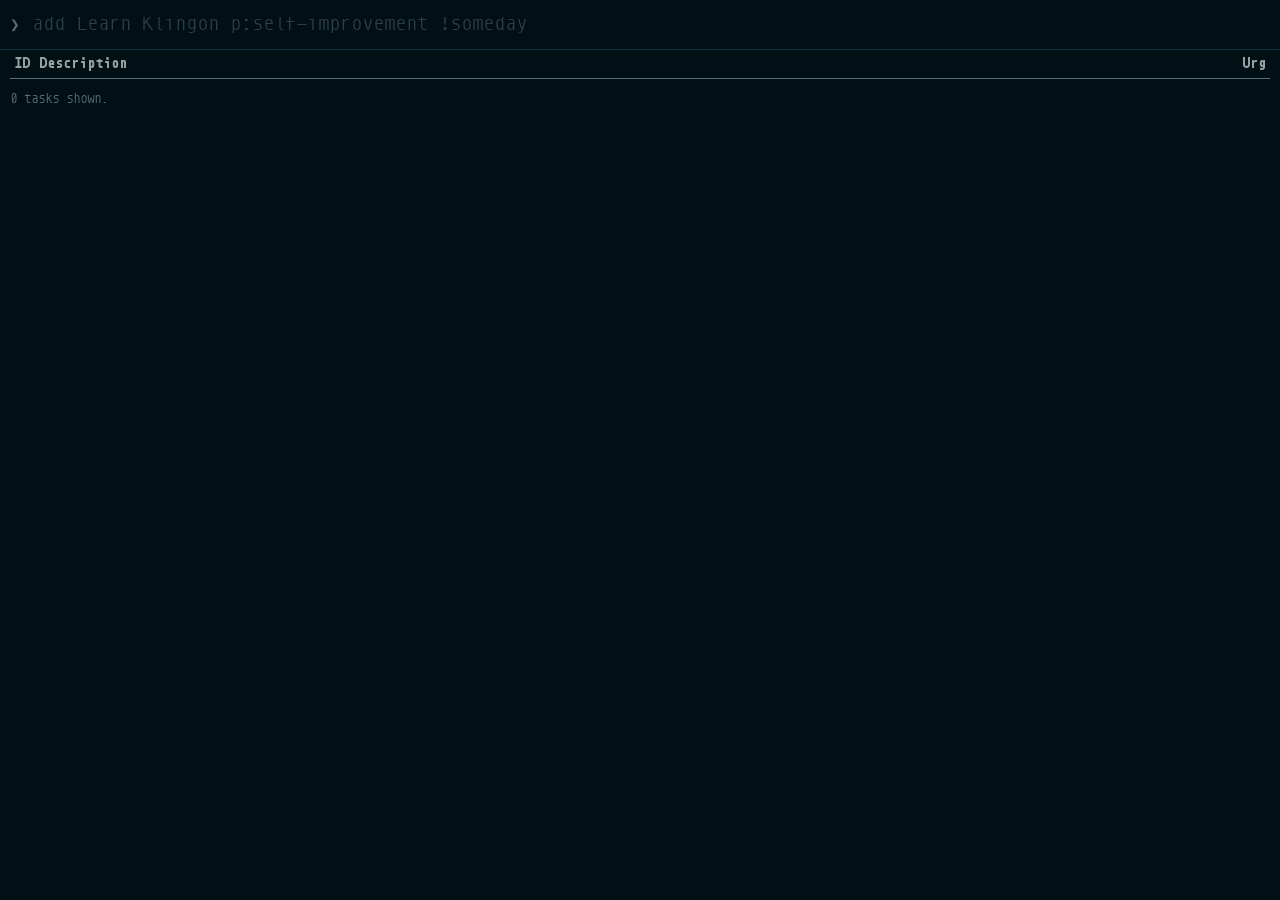
==== index.html @ 4c49f918 "Smooth prio colors, better cache hopefully" ====
<!doctype html>
<html lang="en">
  <head>
    <meta charset="UTF-8" />
    <meta
      name="viewport"
      content="width=device-width, initial-scale=1.0, maximum-scale=1.0, user-scalable=no"
    />
    <meta name="theme-color" content="#001015" />
    <title>Tasca</title>
    <link rel="stylesheet" href="src/css/style.css" />
    <link rel="stylesheet" href="fonts/iconoir/iconoir.css" />
    <link rel="manifest" href="manifest.json" />
    <link rel="icon" type="image/png" href="icon.png" />
  </head>
  <body>
    <input
      type="file"
      id="import-picker"
      style="display: none"
      accept=".json"
    />

    <div class="input-line">
      <span class="prompt">❯</span>
      <div class="input-stack">
        <div id="ghost-input" class="ghost"></div>
        <input
          type="text"
          id="cmd-input"
          autofocus
          autocomplete="off"
          autocapitalize="off"
          autocorrect="off"
          spellcheck="false"
          placeholder="add Buy Milk pro:Home !errand"
        />
      </div>
    </div>

    <div id="terminal-output"></div>

    <div id="update-banner" hidden>
      Update available — <a href="#" id="update-link">reload</a>
    </div>

    <!-- Main Entry Point -->
    <script type="module" src="src/js/app.js"></script>

    <script>
      if ("serviceWorker" in navigator) {
        window.addEventListener("load", () => {
          navigator.serviceWorker
            .register("./sw.js")
            .then((registration) => {
              // Listen for new service worker installing
              registration.addEventListener("updatefound", () => {
                const newWorker = registration.installing;
                if (!newWorker) return;

                newWorker.addEventListener("statechange", () => {
                  // New SW is active and there was a previous controller
                  if (
                    newWorker.state === "activated" &&
                    navigator.serviceWorker.controller
                  ) {
                    document.getElementById("update-banner").hidden = false;
                  }
                });
              });
            })
            .catch((err) => console.error("SW registration failed:", err));
        });

        // Reload when user clicks the update link
        document
          .getElementById("update-link")
          .addEventListener("click", (e) => {
            e.preventDefault();
            window.location.reload();
          });
      }
    </script>
  </body>
</html>
---- src/css/style.css ----
@font-face {
  font-family: "Monoid";
  src: url("../../fonts/monoid-regular.woff2") format("woff2");
  font-weight: normal;
  font-style: normal;
}

@font-face {
  font-family: "Monoid";
  src: url("../../fonts/monoid-bold.woff2") format("woff2");
  font-weight: bold;
  font-style: normal;
}

:root {
  /* Solarized Dark Palette */
  --base03: #001015;
  --base02: #073642;
  --base01: #586e75;
  --base00: #657b83;
  --base0: #839496;
  --base1: #93a1a1;
  --yellow: #b58900;
  --orange: #cb4b16;
  --red: #dc322f;
  --magenta: #d33682;
  --violet: #6c71c4;
  --blue: #268bd2;
  --cyan: #2aa198;
  --green: #859900;
}

* {
  box-sizing: border-box;
}

body {
  background-color: var(--base03);
  color: var(--base0);
  font-family: "Monoid", "Menlo", "Monaco", "Courier New", monospace;
  font-size: 14px;
  margin: 0;
  padding: 0;
  height: 100dvh;
  display: flex;
  flex-direction: column;
  overflow: hidden;
}

.input-line {
  /* position: fixed; removed to fix spacing issue */
  /* top: 0; left: 0; right: 0; */
  height: 50px;
  display: flex;
  align-items: center;
  background-color: var(--base03);
  border-bottom: 1px solid var(--base02);
  padding: 0 10px;
  z-index: 1000;
}

.prompt {
  color: var(--base01);
  margin-right: 12px;
  font-weight: bold;
  font-size: 16px;
  user-select: none;
  flex-shrink: 0;
}

.input-stack {
  position: relative;
  flex-grow: 1;
  display: flex;
  align-items: center;
  height: 24px;
}

input,
.ghost {
  font-family: "Monoid", "Menlo", "Monaco", "Courier New", monospace;
  font-size: 16px;
  border: none;
  outline: none;
  background: transparent;
  padding: 0;
  margin: 0;
  width: 100%;
  position: absolute;
  top: 0;
  left: 0;
  height: 24px;
  line-height: 24px;
  letter-spacing: normal;
}

input {
  color: var(--base1);
  z-index: 2;
}

input::placeholder {
  color: var(--base01);
  opacity: 0.5;
}

.ghost {
  color: var(--base01);
  z-index: 1;
  pointer-events: none;
  white-space: pre;
  opacity: 0.6;
}

#terminal-output {
  flex-grow: 1;
  overflow-y: auto;
  overflow-y: auto;
  padding: 0 10px 50px 10px;
  -webkit-overflow-scrolling: touch;
}

/* Custom scrollbar styling */
::-webkit-scrollbar {
  width: 8px;
  height: 8px;
}
::-webkit-scrollbar-track {
  background: var(--base02);
}
::-webkit-scrollbar-thumb {
  background: var(--base01);
  border-radius: 4px;
}
::-webkit-scrollbar-thumb:hover {
  background: var(--base00);
}
/* Firefox */
* {
  scrollbar-width: thin;
  scrollbar-color: var(--base01) var(--base02);
}

.table-wrapper {
  overflow-x: auto;
  margin-bottom: 15px;
}
table {
  border-collapse: collapse;
  width: 100%;
  text-align: left;
  min-width: 320px;
}
th {
  border-bottom: 1px solid var(--base01);
  color: var(--base1);
  padding: 8px 4px;
  font-size: 12px;
}
td {
  padding: 8px 4px;
  vertical-align: top;
  border-bottom: 1px solid #07364240;
}
td:first-child {
  border-left: 2px solid transparent;
}
tr.row-active td:first-child {
  border-left-color: var(--base1);
}
tr.row-active .row-desc {
  font-style: italic;
}

.row-id {
  color: var(--base01);
  font-weight: bold;
  width: 25px;
}
/* Project depth colors - cycle through solarized palette */
.row-proj-d0 {
  color: var(--yellow);
}
.row-proj-d1 {
  color: var(--orange);
}
.row-proj-d2 {
  color: var(--red);
}
.row-proj-d3 {
  color: var(--magenta);
}
.row-proj-d4 {
  color: var(--violet);
}
.row-proj-d5 {
  color: var(--blue);
}
.row-desc {
  word-break: break-word;
}
.row-urgency {
  color: var(--base01);
  text-align: right;
  font-size: 0.9em;
  width: 40px;
}

.msg-success {
  color: var(--base1);
}
.msg-error {
  color: var(--red);
}
.msg-info {
  color: var(--base01);
  font-style: italic;
}
.msg-help {
  color: var(--base01);
  font-size: 0.9em;
  margin-bottom: 15px;
  border-bottom: 1px dashed var(--base02);
  padding-bottom: 10px;
}
.msg-hl {
  color: var(--base1);
  font-weight: bold;
}
.msg-arg {
  color: var(--blue);
}

.tag-pill {
  background: var(--base02);
  color: var(--blue);
  padding: 1px 4px;
  border-radius: 3px;
  font-size: 0.85em;
  display: inline-block;
  margin-top: 2px;
}
.dep-pill {
  color: var(--orange);
  font-weight: bold;
  margin-right: 4px;
  font-size: 0.9em;
}
.blocked-pill {
  color: var(--base01);
  font-weight: bold;
  margin-right: 4px;
  font-size: 0.9em;
}
.date-pill {
  font-size: 0.85em;
  margin-right: 6px;
}
.date-far {
  color: var(--base01);
}
.date-soon {
  color: var(--yellow);
  font-weight: bold;
}
.date-urgent {
  color: var(--red);
  font-weight: bold;
}
.date-wait {
  color: var(--base01);
  opacity: 0.7;
}
.recur-icon {
  color: var(--violet);
  font-size: 0.9em;
  margin-right: 4px;
}
.anno-count {
  color: var(--green);
  font-size: 0.9em;
  margin-left: 4px;
}
.task-link {
  color: var(--cyan);
  text-decoration: none;
  margin-right: 4px;
}
.task-link:hover {
  color: var(--blue);
}
.task-info {
  padding: 10px 0;
  margin-bottom: 10px;
  user-select: text;
  -webkit-user-select: text;
}
.active-icon {
  color: var(--green);
  font-size: 0.8em;
}
.context-banner {
  background-color: var(--base02);
  color: var(--cyan);
  padding: 4px 8px;
  margin-bottom: 8px;
  border-left: 3px solid var(--cyan);
  font-size: 0.9em;
  position: sticky;
  top: 0;
  z-index: 10;
}

#update-banner {
  position: fixed;
  bottom: 0;
  left: 0;
  right: 0;
  background-color: var(--base02);
  color: var(--green);
  padding: 8px 12px;
  text-align: center;
  font-size: 0.9em;
  z-index: 1000;
}
#update-banner a {
  color: var(--cyan);
  text-decoration: underline;
}
#update-banner a:hover {
  color: var(--blue);
}
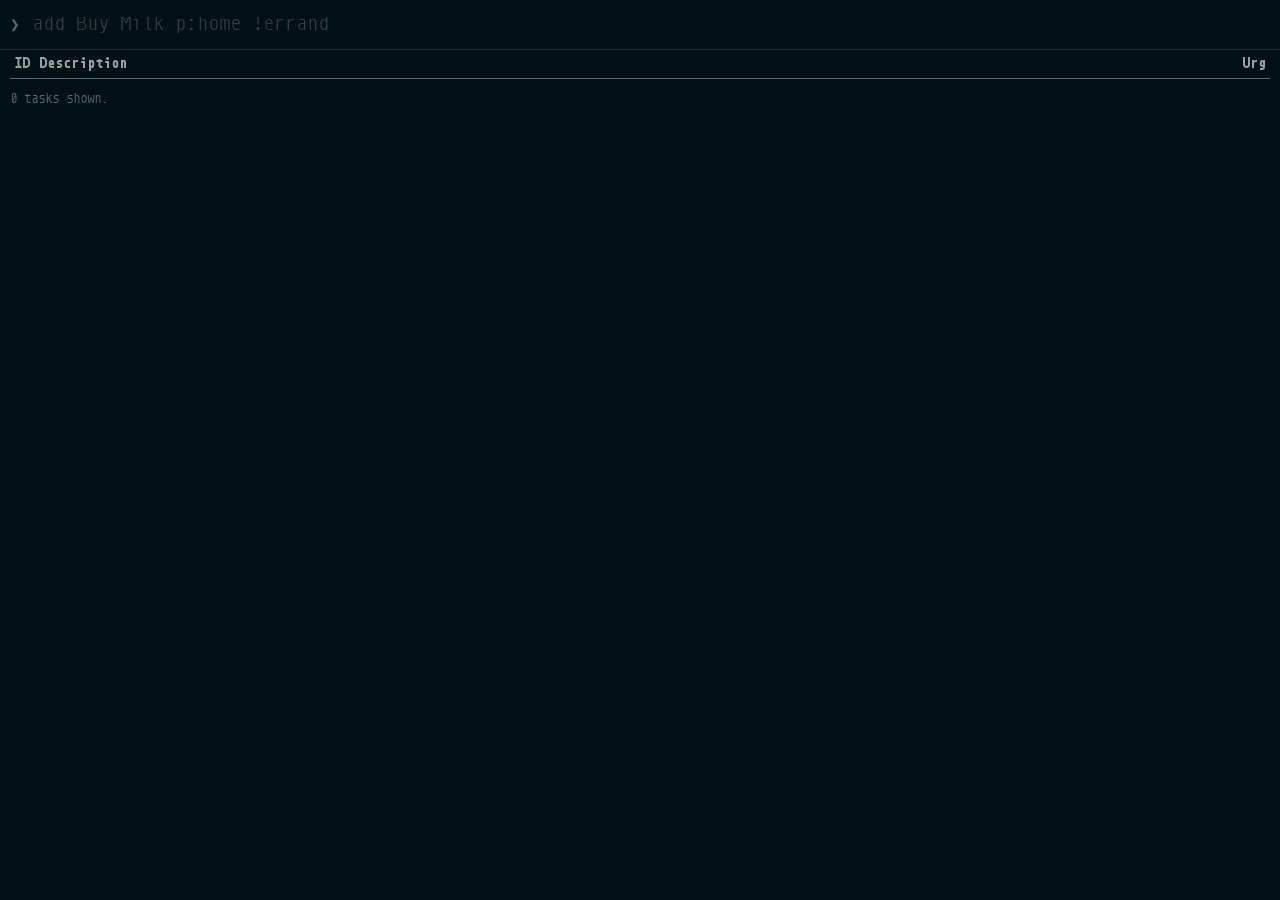
==== commit ad638c18: "Better icons" ====
--- a/index.html
+++ b/index.html
@@ -9,7 +9,7 @@
     <meta name="theme-color" content="#001015" />
     <title>Tasca</title>
     <link rel="stylesheet" href="src/css/style.css" />
-    <link rel="stylesheet" href="fonts/iconoir/iconoir.css" />
+    <link rel="stylesheet" href="fonts/phosphor/phosphor.css" />
     <link rel="manifest" href="manifest.json" />
     <link rel="icon" type="image/png" href="icon.png" />
   </head>
--- a/src/css/style.css
+++ b/src/css/style.css
@@ -10,6 +10,10 @@
   src: url("../../fonts/monoid-bold.woff2") format("woff2");
   font-weight: bold;
   font-style: normal;
+}
+
+.ph-light {
+  filter: brightness(1.2);
 }
 
 :root {
--- a/fonts/phosphor/phosphor.css
+++ b/fonts/phosphor/phosphor.css
@@ -0,0 +1,4624 @@
+@font-face {
+  font-family: "Phosphor-Light";
+  src:
+    url("./Phosphor-Light.woff2") format("woff2");
+  font-weight: normal;
+  font-style: normal;
+  font-display: block;
+}
+
+.ph-light {
+  /* use !important to prevent issues with browser extensions that change fonts */
+  font-family: "Phosphor-Light" !important;
+  speak: never;
+  font-style: normal;
+  font-weight: normal;
+  font-variant: normal;
+  text-transform: none;
+  line-height: 1;
+
+  /* Enable Ligatures ================ */
+  letter-spacing: 0;
+  -webkit-font-feature-settings: "liga";
+  -moz-font-feature-settings: "liga=1";
+  -moz-font-feature-settings: "liga";
+  -ms-font-feature-settings: "liga" 1;
+  font-feature-settings: "liga";
+  -webkit-font-variant-ligatures: discretionary-ligatures;
+  font-variant-ligatures: discretionary-ligatures;
+
+  /* Better Font Rendering =========== */
+  -webkit-font-smoothing: antialiased;
+  -moz-osx-font-smoothing: grayscale;
+}
+
+.ph-light.ph-acorn:before {
+  content: "\eb9a";
+}
+.ph-light.ph-address-book:before {
+  content: "\e6f8";
+}
+.ph-light.ph-address-book-tabs:before {
+  content: "\ee4e";
+}
+.ph-light.ph-air-traffic-control:before {
+  content: "\ecd8";
+}
+.ph-light.ph-airplane:before {
+  content: "\e002";
+}
+.ph-light.ph-airplane-in-flight:before {
+  content: "\e4fe";
+}
+.ph-light.ph-airplane-landing:before {
+  content: "\e502";
+}
+.ph-light.ph-airplane-takeoff:before {
+  content: "\e504";
+}
+.ph-light.ph-airplane-taxiing:before {
+  content: "\e500";
+}
+.ph-light.ph-airplane-tilt:before {
+  content: "\e5d6";
+}
+.ph-light.ph-airplay:before {
+  content: "\e004";
+}
+.ph-light.ph-alarm:before {
+  content: "\e006";
+}
+.ph-light.ph-alien:before {
+  content: "\e8a6";
+}
+.ph-light.ph-align-bottom:before {
+  content: "\e506";
+}
+.ph-light.ph-align-bottom-simple:before {
+  content: "\eb0c";
+}
+.ph-light.ph-align-center-horizontal:before {
+  content: "\e50a";
+}
+.ph-light.ph-align-center-horizontal-simple:before {
+  content: "\eb0e";
+}
+.ph-light.ph-align-center-vertical:before {
+  content: "\e50c";
+}
+.ph-light.ph-align-center-vertical-simple:before {
+  content: "\eb10";
+}
+.ph-light.ph-align-left:before {
+  content: "\e50e";
+}
+.ph-light.ph-align-left-simple:before {
+  content: "\eaee";
+}
+.ph-light.ph-align-right:before {
+  content: "\e510";
+}
+.ph-light.ph-align-right-simple:before {
+  content: "\eb12";
+}
+.ph-light.ph-align-top:before {
+  content: "\e512";
+}
+.ph-light.ph-align-top-simple:before {
+  content: "\eb14";
+}
+.ph-light.ph-amazon-logo:before {
+  content: "\e96c";
+}
+.ph-light.ph-ambulance:before {
+  content: "\e572";
+}
+.ph-light.ph-anchor:before {
+  content: "\e514";
+}
+.ph-light.ph-anchor-simple:before {
+  content: "\e5d8";
+}
+.ph-light.ph-android-logo:before {
+  content: "\e008";
+}
+.ph-light.ph-angle:before {
+  content: "\e7bc";
+}
+.ph-light.ph-angular-logo:before {
+  content: "\eb80";
+}
+.ph-light.ph-aperture:before {
+  content: "\e00a";
+}
+.ph-light.ph-app-store-logo:before {
+  content: "\e974";
+}
+.ph-light.ph-app-window:before {
+  content: "\e5da";
+}
+.ph-light.ph-apple-logo:before {
+  content: "\e516";
+}
+.ph-light.ph-apple-podcasts-logo:before {
+  content: "\eb96";
+}
+.ph-light.ph-approximate-equals:before {
+  content: "\edaa";
+}
+.ph-light.ph-archive:before {
+  content: "\e00c";
+}
+.ph-light.ph-armchair:before {
+  content: "\e012";
+}
+.ph-light.ph-arrow-arc-left:before {
+  content: "\e014";
+}
+.ph-light.ph-arrow-arc-right:before {
+  content: "\e016";
+}
+.ph-light.ph-arrow-bend-double-up-left:before {
+  content: "\e03a";
+}
+.ph-light.ph-arrow-bend-double-up-right:before {
+  content: "\e03c";
+}
+.ph-light.ph-arrow-bend-down-left:before {
+  content: "\e018";
+}
+.ph-light.ph-arrow-bend-down-right:before {
+  content: "\e01a";
+}
+.ph-light.ph-arrow-bend-left-down:before {
+  content: "\e01c";
+}
+.ph-light.ph-arrow-bend-left-up:before {
+  content: "\e01e";
+}
+.ph-light.ph-arrow-bend-right-down:before {
+  content: "\e020";
+}
+.ph-light.ph-arrow-bend-right-up:before {
+  content: "\e022";
+}
+.ph-light.ph-arrow-bend-up-left:before {
+  content: "\e024";
+}
+.ph-light.ph-arrow-bend-up-right:before {
+  content: "\e026";
+}
+.ph-light.ph-arrow-circle-down:before {
+  content: "\e028";
+}
+.ph-light.ph-arrow-circle-down-left:before {
+  content: "\e02a";
+}
+.ph-light.ph-arrow-circle-down-right:before {
+  content: "\e02c";
+}
+.ph-light.ph-arrow-circle-left:before {
+  content: "\e05a";
+}
+.ph-light.ph-arrow-circle-right:before {
+  content: "\e02e";
+}
+.ph-light.ph-arrow-circle-up:before {
+  content: "\e030";
+}
+.ph-light.ph-arrow-circle-up-left:before {
+  content: "\e032";
+}
+.ph-light.ph-arrow-circle-up-right:before {
+  content: "\e034";
+}
+.ph-light.ph-arrow-clockwise:before {
+  content: "\e036";
+}
+.ph-light.ph-arrow-counter-clockwise:before {
+  content: "\e038";
+}
+.ph-light.ph-arrow-down:before {
+  content: "\e03e";
+}
+.ph-light.ph-arrow-down-left:before {
+  content: "\e040";
+}
+.ph-light.ph-arrow-down-right:before {
+  content: "\e042";
+}
+.ph-light.ph-arrow-elbow-down-left:before {
+  content: "\e044";
+}
+.ph-light.ph-arrow-elbow-down-right:before {
+  content: "\e046";
+}
+.ph-light.ph-arrow-elbow-left:before {
+  content: "\e048";
+}
+.ph-light.ph-arrow-elbow-left-down:before {
+  content: "\e04a";
+}
+.ph-light.ph-arrow-elbow-left-up:before {
+  content: "\e04c";
+}
+.ph-light.ph-arrow-elbow-right:before {
+  content: "\e04e";
+}
+.ph-light.ph-arrow-elbow-right-down:before {
+  content: "\e050";
+}
+.ph-light.ph-arrow-elbow-right-up:before {
+  content: "\e052";
+}
+.ph-light.ph-arrow-elbow-up-left:before {
+  content: "\e054";
+}
+.ph-light.ph-arrow-elbow-up-right:before {
+  content: "\e056";
+}
+.ph-light.ph-arrow-fat-down:before {
+  content: "\e518";
+}
+.ph-light.ph-arrow-fat-left:before {
+  content: "\e51a";
+}
+.ph-light.ph-arrow-fat-line-down:before {
+  content: "\e51c";
+}
+.ph-light.ph-arrow-fat-line-left:before {
+  content: "\e51e";
+}
+.ph-light.ph-arrow-fat-line-right:before {
+  content: "\e520";
+}
+.ph-light.ph-arrow-fat-line-up:before {
+  content: "\e522";
+}
+.ph-light.ph-arrow-fat-lines-down:before {
+  content: "\e524";
+}
+.ph-light.ph-arrow-fat-lines-left:before {
+  content: "\e526";
+}
+.ph-light.ph-arrow-fat-lines-right:before {
+  content: "\e528";
+}
+.ph-light.ph-arrow-fat-lines-up:before {
+  content: "\e52a";
+}
+.ph-light.ph-arrow-fat-right:before {
+  content: "\e52c";
+}
+.ph-light.ph-arrow-fat-up:before {
+  content: "\e52e";
+}
+.ph-light.ph-arrow-left:before {
+  content: "\e058";
+}
+.ph-light.ph-arrow-line-down:before {
+  content: "\e05c";
+}
+.ph-light.ph-arrow-line-down-left:before {
+  content: "\e05e";
+}
+.ph-light.ph-arrow-line-down-right:before {
+  content: "\e060";
+}
+.ph-light.ph-arrow-line-left:before {
+  content: "\e062";
+}
+.ph-light.ph-arrow-line-right:before {
+  content: "\e064";
+}
+.ph-light.ph-arrow-line-up:before {
+  content: "\e066";
+}
+.ph-light.ph-arrow-line-up-left:before {
+  content: "\e068";
+}
+.ph-light.ph-arrow-line-up-right:before {
+  content: "\e06a";
+}
+.ph-light.ph-arrow-right:before {
+  content: "\e06c";
+}
+.ph-light.ph-arrow-square-down:before {
+  content: "\e06e";
+}
+.ph-light.ph-arrow-square-down-left:before {
+  content: "\e070";
+}
+.ph-light.ph-arrow-square-down-right:before {
+  content: "\e072";
+}
+.ph-light.ph-arrow-square-in:before {
+  content: "\e5dc";
+}
+.ph-light.ph-arrow-square-left:before {
+  content: "\e074";
+}
+.ph-light.ph-arrow-square-out:before {
+  content: "\e5de";
+}
+.ph-light.ph-arrow-square-right:before {
+  content: "\e076";
+}
+.ph-light.ph-arrow-square-up:before {
+  content: "\e078";
+}
+.ph-light.ph-arrow-square-up-left:before {
+  content: "\e07a";
+}
+.ph-light.ph-arrow-square-up-right:before {
+  content: "\e07c";
+}
+.ph-light.ph-arrow-u-down-left:before {
+  content: "\e07e";
+}
+.ph-light.ph-arrow-u-down-right:before {
+  content: "\e080";
+}
+.ph-light.ph-arrow-u-left-down:before {
+  content: "\e082";
+}
+.ph-light.ph-arrow-u-left-up:before {
+  content: "\e084";
+}
+.ph-light.ph-arrow-u-right-down:before {
+  content: "\e086";
+}
+.ph-light.ph-arrow-u-right-up:before {
+  content: "\e088";
+}
+.ph-light.ph-arrow-u-up-left:before {
+  content: "\e08a";
+}
+.ph-light.ph-arrow-u-up-right:before {
+  content: "\e08c";
+}
+.ph-light.ph-arrow-up:before {
+  content: "\e08e";
+}
+.ph-light.ph-arrow-up-left:before {
+  content: "\e090";
+}
+.ph-light.ph-arrow-up-right:before {
+  content: "\e092";
+}
+.ph-light.ph-arrows-clockwise:before {
+  content: "\e094";
+}
+.ph-light.ph-arrows-counter-clockwise:before {
+  content: "\e096";
+}
+.ph-light.ph-arrows-down-up:before {
+  content: "\e098";
+}
+.ph-light.ph-arrows-horizontal:before {
+  content: "\eb06";
+}
+.ph-light.ph-arrows-in:before {
+  content: "\e09a";
+}
+.ph-light.ph-arrows-in-cardinal:before {
+  content: "\e09c";
+}
+.ph-light.ph-arrows-in-line-horizontal:before {
+  content: "\e530";
+}
+.ph-light.ph-arrows-in-line-vertical:before {
+  content: "\e532";
+}
+.ph-light.ph-arrows-in-simple:before {
+  content: "\e09e";
+}
+.ph-light.ph-arrows-left-right:before {
+  content: "\e0a0";
+}
+.ph-light.ph-arrows-merge:before {
+  content: "\ed3e";
+}
+.ph-light.ph-arrows-out:before {
+  content: "\e0a2";
+}
+.ph-light.ph-arrows-out-cardinal:before {
+  content: "\e0a4";
+}
+.ph-light.ph-arrows-out-line-horizontal:before {
+  content: "\e534";
+}
+.ph-light.ph-arrows-out-line-vertical:before {
+  content: "\e536";
+}
+.ph-light.ph-arrows-out-simple:before {
+  content: "\e0a6";
+}
+.ph-light.ph-arrows-split:before {
+  content: "\ed3c";
+}
+.ph-light.ph-arrows-vertical:before {
+  content: "\eb04";
+}
+.ph-light.ph-article:before {
+  content: "\e0a8";
+}
+.ph-light.ph-article-medium:before {
+  content: "\e5e0";
+}
+.ph-light.ph-article-ny-times:before {
+  content: "\e5e2";
+}
+.ph-light.ph-asclepius:before {
+  content: "\ee34";
+}
+.ph-light.ph-caduceus:before {
+  content: "\ee34";
+}
+.ph-light.ph-asterisk:before {
+  content: "\e0aa";
+}
+.ph-light.ph-asterisk-simple:before {
+  content: "\e832";
+}
+.ph-light.ph-at:before {
+  content: "\e0ac";
+}
+.ph-light.ph-atom:before {
+  content: "\e5e4";
+}
+.ph-light.ph-avocado:before {
+  content: "\ee04";
+}
+.ph-light.ph-axe:before {
+  content: "\e9fc";
+}
+.ph-light.ph-baby:before {
+  content: "\e774";
+}
+.ph-light.ph-baby-carriage:before {
+  content: "\e818";
+}
+.ph-light.ph-backpack:before {
+  content: "\e922";
+}
+.ph-light.ph-backspace:before {
+  content: "\e0ae";
+}
+.ph-light.ph-bag:before {
+  content: "\e0b0";
+}
+.ph-light.ph-bag-simple:before {
+  content: "\e5e6";
+}
+.ph-light.ph-balloon:before {
+  content: "\e76c";
+}
+.ph-light.ph-bandaids:before {
+  content: "\e0b2";
+}
+.ph-light.ph-bank:before {
+  content: "\e0b4";
+}
+.ph-light.ph-barbell:before {
+  content: "\e0b6";
+}
+.ph-light.ph-barcode:before {
+  content: "\e0b8";
+}
+.ph-light.ph-barn:before {
+  content: "\ec72";
+}
+.ph-light.ph-barricade:before {
+  content: "\e948";
+}
+.ph-light.ph-baseball:before {
+  content: "\e71a";
+}
+.ph-light.ph-baseball-cap:before {
+  content: "\ea28";
+}
+.ph-light.ph-baseball-helmet:before {
+  content: "\ee4a";
+}
+.ph-light.ph-basket:before {
+  content: "\e964";
+}
+.ph-light.ph-basketball:before {
+  content: "\e724";
+}
+.ph-light.ph-bathtub:before {
+  content: "\e81e";
+}
+.ph-light.ph-battery-charging:before {
+  content: "\e0ba";
+}
+.ph-light.ph-battery-charging-vertical:before {
+  content: "\e0bc";
+}
+.ph-light.ph-battery-empty:before {
+  content: "\e0be";
+}
+.ph-light.ph-battery-full:before {
+  content: "\e0c0";
+}
+.ph-light.ph-battery-high:before {
+  content: "\e0c2";
+}
+.ph-light.ph-battery-low:before {
+  content: "\e0c4";
+}
+.ph-light.ph-battery-medium:before {
+  content: "\e0c6";
+}
+.ph-light.ph-battery-plus:before {
+  content: "\e808";
+}
+.ph-light.ph-battery-plus-vertical:before {
+  content: "\ec50";
+}
+.ph-light.ph-battery-vertical-empty:before {
+  content: "\e7c6";
+}
+.ph-light.ph-battery-vertical-full:before {
+  content: "\e7c4";
+}
+.ph-light.ph-battery-vertical-high:before {
+  content: "\e7c2";
+}
+.ph-light.ph-battery-vertical-low:before {
+  content: "\e7be";
+}
+.ph-light.ph-battery-vertical-medium:before {
+  content: "\e7c0";
+}
+.ph-light.ph-battery-warning:before {
+  content: "\e0c8";
+}
+.ph-light.ph-battery-warning-vertical:before {
+  content: "\e0ca";
+}
+.ph-light.ph-beach-ball:before {
+  content: "\ed24";
+}
+.ph-light.ph-beanie:before {
+  content: "\ea2a";
+}
+.ph-light.ph-bed:before {
+  content: "\e0cc";
+}
+.ph-light.ph-beer-bottle:before {
+  content: "\e7b0";
+}
+.ph-light.ph-beer-stein:before {
+  content: "\eb62";
+}
+.ph-light.ph-behance-logo:before {
+  content: "\e7f4";
+}
+.ph-light.ph-bell:before {
+  content: "\e0ce";
+}
+.ph-light.ph-bell-ringing:before {
+  content: "\e5e8";
+}
+.ph-light.ph-bell-simple:before {
+  content: "\e0d0";
+}
+.ph-light.ph-bell-simple-ringing:before {
+  content: "\e5ea";
+}
+.ph-light.ph-bell-simple-slash:before {
+  content: "\e0d2";
+}
+.ph-light.ph-bell-simple-z:before {
+  content: "\e5ec";
+}
+.ph-light.ph-bell-slash:before {
+  content: "\e0d4";
+}
+.ph-light.ph-bell-z:before {
+  content: "\e5ee";
+}
+.ph-light.ph-belt:before {
+  content: "\ea2c";
+}
+.ph-light.ph-bezier-curve:before {
+  content: "\eb00";
+}
+.ph-light.ph-bicycle:before {
+  content: "\e0d6";
+}
+.ph-light.ph-binary:before {
+  content: "\ee60";
+}
+.ph-light.ph-binoculars:before {
+  content: "\ea64";
+}
+.ph-light.ph-biohazard:before {
+  content: "\e9e0";
+}
+.ph-light.ph-bird:before {
+  content: "\e72c";
+}
+.ph-light.ph-blueprint:before {
+  content: "\eda0";
+}
+.ph-light.ph-bluetooth:before {
+  content: "\e0da";
+}
+.ph-light.ph-bluetooth-connected:before {
+  content: "\e0dc";
+}
+.ph-light.ph-bluetooth-slash:before {
+  content: "\e0de";
+}
+.ph-light.ph-bluetooth-x:before {
+  content: "\e0e0";
+}
+.ph-light.ph-boat:before {
+  content: "\e786";
+}
+.ph-light.ph-bomb:before {
+  content: "\ee0a";
+}
+.ph-light.ph-bone:before {
+  content: "\e7f2";
+}
+.ph-light.ph-book:before {
+  content: "\e0e2";
+}
+.ph-light.ph-book-bookmark:before {
+  content: "\e0e4";
+}
+.ph-light.ph-book-open:before {
+  content: "\e0e6";
+}
+.ph-light.ph-book-open-text:before {
+  content: "\e8f2";
+}
+.ph-light.ph-book-open-user:before {
+  content: "\ede0";
+}
+.ph-light.ph-bookmark:before {
+  content: "\e0e8";
+}
+.ph-light.ph-bookmark-simple:before {
+  content: "\e0ea";
+}
+.ph-light.ph-bookmarks:before {
+  content: "\e0ec";
+}
+.ph-light.ph-bookmarks-simple:before {
+  content: "\e5f0";
+}
+.ph-light.ph-books:before {
+  content: "\e758";
+}
+.ph-light.ph-boot:before {
+  content: "\ecca";
+}
+.ph-light.ph-boules:before {
+  content: "\e722";
+}
+.ph-light.ph-bounding-box:before {
+  content: "\e6ce";
+}
+.ph-light.ph-bowl-food:before {
+  content: "\eaa4";
+}
+.ph-light.ph-bowl-steam:before {
+  content: "\e8e4";
+}
+.ph-light.ph-bowling-ball:before {
+  content: "\ea34";
+}
+.ph-light.ph-box-arrow-down:before {
+  content: "\e00e";
+}
+.ph-light.ph-archive-box:before {
+  content: "\e00e";
+}
+.ph-light.ph-box-arrow-up:before {
+  content: "\ee54";
+}
+.ph-light.ph-boxing-glove:before {
+  content: "\ea36";
+}
+.ph-light.ph-brackets-angle:before {
+  content: "\e862";
+}
+.ph-light.ph-brackets-curly:before {
+  content: "\e860";
+}
+.ph-light.ph-brackets-round:before {
+  content: "\e864";
+}
+.ph-light.ph-brackets-square:before {
+  content: "\e85e";
+}
+.ph-light.ph-brain:before {
+  content: "\e74e";
+}
+.ph-light.ph-brandy:before {
+  content: "\e6b4";
+}
+.ph-light.ph-bread:before {
+  content: "\e81c";
+}
+.ph-light.ph-bridge:before {
+  content: "\ea68";
+}
+.ph-light.ph-briefcase:before {
+  content: "\e0ee";
+}
+.ph-light.ph-briefcase-metal:before {
+  content: "\e5f2";
+}
+.ph-light.ph-broadcast:before {
+  content: "\e0f2";
+}
+.ph-light.ph-broom:before {
+  content: "\ec54";
+}
+.ph-light.ph-browser:before {
+  content: "\e0f4";
+}
+.ph-light.ph-browsers:before {
+  content: "\e0f6";
+}
+.ph-light.ph-bug:before {
+  content: "\e5f4";
+}
+.ph-light.ph-bug-beetle:before {
+  content: "\e5f6";
+}
+.ph-light.ph-bug-droid:before {
+  content: "\e5f8";
+}
+.ph-light.ph-building:before {
+  content: "\e100";
+}
+.ph-light.ph-building-apartment:before {
+  content: "\e0fe";
+}
+.ph-light.ph-building-office:before {
+  content: "\e0ff";
+}
+.ph-light.ph-buildings:before {
+  content: "\e102";
+}
+.ph-light.ph-bulldozer:before {
+  content: "\ec6c";
+}
+.ph-light.ph-bus:before {
+  content: "\e106";
+}
+.ph-light.ph-butterfly:before {
+  content: "\ea6e";
+}
+.ph-light.ph-cable-car:before {
+  content: "\e49c";
+}
+.ph-light.ph-cactus:before {
+  content: "\e918";
+}
+.ph-light.ph-cake:before {
+  content: "\e780";
+}
+.ph-light.ph-calculator:before {
+  content: "\e538";
+}
+.ph-light.ph-calendar:before {
+  content: "\e108";
+}
+.ph-light.ph-calendar-blank:before {
+  content: "\e10a";
+}
+.ph-light.ph-calendar-check:before {
+  content: "\e712";
+}
+.ph-light.ph-calendar-dot:before {
+  content: "\e7b2";
+}
+.ph-light.ph-calendar-dots:before {
+  content: "\e7b4";
+}
+.ph-light.ph-calendar-heart:before {
+  content: "\e8b0";
+}
+.ph-light.ph-calendar-minus:before {
+  content: "\ea14";
+}
+.ph-light.ph-calendar-plus:before {
+  content: "\e714";
+}
+.ph-light.ph-calendar-slash:before {
+  content: "\ea12";
+}
+.ph-light.ph-calendar-star:before {
+  content: "\e8b2";
+}
+.ph-light.ph-calendar-x:before {
+  content: "\e10c";
+}
+.ph-light.ph-call-bell:before {
+  content: "\e7de";
+}
+.ph-light.ph-camera:before {
+  content: "\e10e";
+}
+.ph-light.ph-camera-plus:before {
+  content: "\ec58";
+}
+.ph-light.ph-camera-rotate:before {
+  content: "\e7a4";
+}
+.ph-light.ph-camera-slash:before {
+  content: "\e110";
+}
+.ph-light.ph-campfire:before {
+  content: "\e9d8";
+}
+.ph-light.ph-car:before {
+  content: "\e112";
+}
+.ph-light.ph-car-battery:before {
+  content: "\ee30";
+}
+.ph-light.ph-car-profile:before {
+  content: "\e8cc";
+}
+.ph-light.ph-car-simple:before {
+  content: "\e114";
+}
+.ph-light.ph-cardholder:before {
+  content: "\e5fa";
+}
+.ph-light.ph-cards:before {
+  content: "\e0f8";
+}
+.ph-light.ph-cards-three:before {
+  content: "\ee50";
+}
+.ph-light.ph-caret-circle-double-down:before {
+  content: "\e116";
+}
+.ph-light.ph-caret-circle-double-left:before {
+  content: "\e118";
+}
+.ph-light.ph-caret-circle-double-right:before {
+  content: "\e11a";
+}
+.ph-light.ph-caret-circle-double-up:before {
+  content: "\e11c";
+}
+.ph-light.ph-caret-circle-down:before {
+  content: "\e11e";
+}
+.ph-light.ph-caret-circle-left:before {
+  content: "\e120";
+}
+.ph-light.ph-caret-circle-right:before {
+  content: "\e122";
+}
+.ph-light.ph-caret-circle-up:before {
+  content: "\e124";
+}
+.ph-light.ph-caret-circle-up-down:before {
+  content: "\e13e";
+}
+.ph-light.ph-caret-double-down:before {
+  content: "\e126";
+}
+.ph-light.ph-caret-double-left:before {
+  content: "\e128";
+}
+.ph-light.ph-caret-double-right:before {
+  content: "\e12a";
+}
+.ph-light.ph-caret-double-up:before {
+  content: "\e12c";
+}
+.ph-light.ph-caret-down:before {
+  content: "\e136";
+}
+.ph-light.ph-caret-left:before {
+  content: "\e138";
+}
+.ph-light.ph-caret-line-down:before {
+  content: "\e134";
+}
+.ph-light.ph-caret-line-left:before {
+  content: "\e132";
+}
+.ph-light.ph-caret-line-right:before {
+  content: "\e130";
+}
+.ph-light.ph-caret-line-up:before {
+  content: "\e12e";
+}
+.ph-light.ph-caret-right:before {
+  content: "\e13a";
+}
+.ph-light.ph-caret-up:before {
+  content: "\e13c";
+}
+.ph-light.ph-caret-up-down:before {
+  content: "\e140";
+}
+.ph-light.ph-carrot:before {
+  content: "\ed38";
+}
+.ph-light.ph-cash-register:before {
+  content: "\ed80";
+}
+.ph-light.ph-cassette-tape:before {
+  content: "\ed2e";
+}
+.ph-light.ph-castle-turret:before {
+  content: "\e9d0";
+}
+.ph-light.ph-cat:before {
+  content: "\e748";
+}
+.ph-light.ph-cell-signal-full:before {
+  content: "\e142";
+}
+.ph-light.ph-cell-signal-high:before {
+  content: "\e144";
+}
+.ph-light.ph-cell-signal-low:before {
+  content: "\e146";
+}
+.ph-light.ph-cell-signal-medium:before {
+  content: "\e148";
+}
+.ph-light.ph-cell-signal-none:before {
+  content: "\e14a";
+}
+.ph-light.ph-cell-signal-slash:before {
+  content: "\e14c";
+}
+.ph-light.ph-cell-signal-x:before {
+  content: "\e14e";
+}
+.ph-light.ph-cell-tower:before {
+  content: "\ebaa";
+}
+.ph-light.ph-certificate:before {
+  content: "\e766";
+}
+.ph-light.ph-chair:before {
+  content: "\e950";
+}
+.ph-light.ph-chalkboard:before {
+  content: "\e5fc";
+}
+.ph-light.ph-chalkboard-simple:before {
+  content: "\e5fe";
+}
+.ph-light.ph-chalkboard-teacher:before {
+  content: "\e600";
+}
+.ph-light.ph-champagne:before {
+  content: "\eaca";
+}
+.ph-light.ph-charging-station:before {
+  content: "\e8d0";
+}
+.ph-light.ph-chart-bar:before {
+  content: "\e150";
+}
+.ph-light.ph-chart-bar-horizontal:before {
+  content: "\e152";
+}
+.ph-light.ph-chart-donut:before {
+  content: "\eaa6";
+}
+.ph-light.ph-chart-line:before {
+  content: "\e154";
+}
+.ph-light.ph-chart-line-down:before {
+  content: "\e8b6";
+}
+.ph-light.ph-chart-line-up:before {
+  content: "\e156";
+}
+.ph-light.ph-chart-pie:before {
+  content: "\e158";
+}
+.ph-light.ph-chart-pie-slice:before {
+  content: "\e15a";
+}
+.ph-light.ph-chart-polar:before {
+  content: "\eaa8";
+}
+.ph-light.ph-chart-scatter:before {
+  content: "\eaac";
+}
+.ph-light.ph-chat:before {
+  content: "\e15c";
+}
+.ph-light.ph-chat-centered:before {
+  content: "\e160";
+}
+.ph-light.ph-chat-centered-dots:before {
+  content: "\e164";
+}
+.ph-light.ph-chat-centered-slash:before {
+  content: "\e162";
+}
+.ph-light.ph-chat-centered-text:before {
+  content: "\e166";
+}
+.ph-light.ph-chat-circle:before {
+  content: "\e168";
+}
+.ph-light.ph-chat-circle-dots:before {
+  content: "\e16c";
+}
+.ph-light.ph-chat-circle-slash:before {
+  content: "\e16a";
+}
+.ph-light.ph-chat-circle-text:before {
+  content: "\e16e";
+}
+.ph-light.ph-chat-dots:before {
+  content: "\e170";
+}
+.ph-light.ph-chat-slash:before {
+  content: "\e15e";
+}
+.ph-light.ph-chat-teardrop:before {
+  content: "\e172";
+}
+.ph-light.ph-chat-teardrop-dots:before {
+  content: "\e176";
+}
+.ph-light.ph-chat-teardrop-slash:before {
+  content: "\e174";
+}
+.ph-light.ph-chat-teardrop-text:before {
+  content: "\e178";
+}
+.ph-light.ph-chat-text:before {
+  content: "\e17a";
+}
+.ph-light.ph-chats:before {
+  content: "\e17c";
+}
+.ph-light.ph-chats-circle:before {
+  content: "\e17e";
+}
+.ph-light.ph-chats-teardrop:before {
+  content: "\e180";
+}
+.ph-light.ph-check:before {
+  content: "\e182";
+}
+.ph-light.ph-check-circle:before {
+  content: "\e184";
+}
+.ph-light.ph-check-fat:before {
+  content: "\eba6";
+}
+.ph-light.ph-check-square:before {
+  content: "\e186";
+}
+.ph-light.ph-check-square-offset:before {
+  content: "\e188";
+}
+.ph-light.ph-checkerboard:before {
+  content: "\e8c4";
+}
+.ph-light.ph-checks:before {
+  content: "\e53a";
+}
+.ph-light.ph-cheers:before {
+  content: "\ea4a";
+}
+.ph-light.ph-cheese:before {
+  content: "\e9fe";
+}
+.ph-light.ph-chef-hat:before {
+  content: "\ed8e";
+}
+.ph-light.ph-cherries:before {
+  content: "\e830";
+}
+.ph-light.ph-church:before {
+  content: "\ecea";
+}
+.ph-light.ph-cigarette:before {
+  content: "\ed90";
+}
+.ph-light.ph-cigarette-slash:before {
+  content: "\ed92";
+}
+.ph-light.ph-circle:before {
+  content: "\e18a";
+}
+.ph-light.ph-circle-dashed:before {
+  content: "\e602";
+}
+.ph-light.ph-circle-half:before {
+  content: "\e18c";
+}
+.ph-light.ph-circle-half-tilt:before {
+  content: "\e18e";
+}
+.ph-light.ph-circle-notch:before {
+  content: "\eb44";
+}
+.ph-light.ph-circles-four:before {
+  content: "\e190";
+}
+.ph-light.ph-circles-three:before {
+  content: "\e192";
+}
+.ph-light.ph-circles-three-plus:before {
+  content: "\e194";
+}
+.ph-light.ph-circuitry:before {
+  content: "\e9c2";
+}
+.ph-light.ph-city:before {
+  content: "\ea6a";
+}
+.ph-light.ph-clipboard:before {
+  content: "\e196";
+}
+.ph-light.ph-clipboard-text:before {
+  content: "\e198";
+}
+.ph-light.ph-clock:before {
+  content: "\e19a";
+}
+.ph-light.ph-clock-afternoon:before {
+  content: "\e19c";
+}
+.ph-light.ph-clock-clockwise:before {
+  content: "\e19e";
+}
+.ph-light.ph-clock-countdown:before {
+  content: "\ed2c";
+}
+.ph-light.ph-clock-counter-clockwise:before {
+  content: "\e1a0";
+}
+.ph-light.ph-clock-user:before {
+  content: "\edec";
+}
+.ph-light.ph-closed-captioning:before {
+  content: "\e1a4";
+}
+.ph-light.ph-cloud:before {
+  content: "\e1aa";
+}
+.ph-light.ph-cloud-arrow-down:before {
+  content: "\e1ac";
+}
+.ph-light.ph-cloud-arrow-up:before {
+  content: "\e1ae";
+}
+.ph-light.ph-cloud-check:before {
+  content: "\e1b0";
+}
+.ph-light.ph-cloud-fog:before {
+  content: "\e53c";
+}
+.ph-light.ph-cloud-lightning:before {
+  content: "\e1b2";
+}
+.ph-light.ph-cloud-moon:before {
+  content: "\e53e";
+}
+.ph-light.ph-cloud-rain:before {
+  content: "\e1b4";
+}
+.ph-light.ph-cloud-slash:before {
+  content: "\e1b6";
+}
+.ph-light.ph-cloud-snow:before {
+  content: "\e1b8";
+}
+.ph-light.ph-cloud-sun:before {
+  content: "\e540";
+}
+.ph-light.ph-cloud-warning:before {
+  content: "\ea98";
+}
+.ph-light.ph-cloud-x:before {
+  content: "\ea96";
+}
+.ph-light.ph-clover:before {
+  content: "\edc8";
+}
+.ph-light.ph-club:before {
+  content: "\e1ba";
+}
+.ph-light.ph-coat-hanger:before {
+  content: "\e7fe";
+}
+.ph-light.ph-coda-logo:before {
+  content: "\e7ce";
+}
+.ph-light.ph-code:before {
+  content: "\e1bc";
+}
+.ph-light.ph-code-block:before {
+  content: "\eafe";
+}
+.ph-light.ph-code-simple:before {
+  content: "\e1be";
+}
+.ph-light.ph-codepen-logo:before {
+  content: "\e978";
+}
+.ph-light.ph-codesandbox-logo:before {
+  content: "\ea06";
+}
+.ph-light.ph-coffee:before {
+  content: "\e1c2";
+}
+.ph-light.ph-coffee-bean:before {
+  content: "\e1c0";
+}
+.ph-light.ph-coin:before {
+  content: "\e60e";
+}
+.ph-light.ph-coin-vertical:before {
+  content: "\eb48";
+}
+.ph-light.ph-coins:before {
+  content: "\e78e";
+}
+.ph-light.ph-columns:before {
+  content: "\e546";
+}
+.ph-light.ph-columns-plus-left:before {
+  content: "\e544";
+}
+.ph-light.ph-columns-plus-right:before {
+  content: "\e542";
+}
+.ph-light.ph-command:before {
+  content: "\e1c4";
+}
+.ph-light.ph-compass:before {
+  content: "\e1c8";
+}
+.ph-light.ph-compass-rose:before {
+  content: "\e1c6";
+}
+.ph-light.ph-compass-tool:before {
+  content: "\ea0e";
+}
+.ph-light.ph-computer-tower:before {
+  content: "\e548";
+}
+.ph-light.ph-confetti:before {
+  content: "\e81a";
+}
+.ph-light.ph-contactless-payment:before {
+  content: "\ed42";
+}
+.ph-light.ph-control:before {
+  content: "\eca6";
+}
+.ph-light.ph-cookie:before {
+  content: "\e6ca";
+}
+.ph-light.ph-cooking-pot:before {
+  content: "\e764";
+}
+.ph-light.ph-copy:before {
+  content: "\e1ca";
+}
+.ph-light.ph-copy-simple:before {
+  content: "\e1cc";
+}
+.ph-light.ph-copyleft:before {
+  content: "\e86a";
+}
+.ph-light.ph-copyright:before {
+  content: "\e54a";
+}
+.ph-light.ph-corners-in:before {
+  content: "\e1ce";
+}
+.ph-light.ph-corners-out:before {
+  content: "\e1d0";
+}
+.ph-light.ph-couch:before {
+  content: "\e7f6";
+}
+.ph-light.ph-court-basketball:before {
+  content: "\ee36";
+}
+.ph-light.ph-cow:before {
+  content: "\eabe";
+}
+.ph-light.ph-cowboy-hat:before {
+  content: "\ed12";
+}
+.ph-light.ph-cpu:before {
+  content: "\e610";
+}
+.ph-light.ph-crane:before {
+  content: "\ed48";
+}
+.ph-light.ph-crane-tower:before {
+  content: "\ed49";
+}
+.ph-light.ph-credit-card:before {
+  content: "\e1d2";
+}
+.ph-light.ph-cricket:before {
+  content: "\ee12";
+}
+.ph-light.ph-crop:before {
+  content: "\e1d4";
+}
+.ph-light.ph-cross:before {
+  content: "\e8a0";
+}
+.ph-light.ph-crosshair:before {
+  content: "\e1d6";
+}
+.ph-light.ph-crosshair-simple:before {
+  content: "\e1d8";
+}
+.ph-light.ph-crown:before {
+  content: "\e614";
+}
+.ph-light.ph-crown-cross:before {
+  content: "\ee5e";
+}
+.ph-light.ph-crown-simple:before {
+  content: "\e616";
+}
+.ph-light.ph-cube:before {
+  content: "\e1da";
+}
+.ph-light.ph-cube-focus:before {
+  content: "\ed0a";
+}
+.ph-light.ph-cube-transparent:before {
+  content: "\ec7c";
+}
+.ph-light.ph-currency-btc:before {
+  content: "\e618";
+}
+.ph-light.ph-currency-circle-dollar:before {
+  content: "\e54c";
+}
+.ph-light.ph-currency-cny:before {
+  content: "\e54e";
+}
+.ph-light.ph-currency-dollar:before {
+  content: "\e550";
+}
+.ph-light.ph-currency-dollar-simple:before {
+  content: "\e552";
+}
+.ph-light.ph-currency-eth:before {
+  content: "\eada";
+}
+.ph-light.ph-currency-eur:before {
+  content: "\e554";
+}
+.ph-light.ph-currency-gbp:before {
+  content: "\e556";
+}
+.ph-light.ph-currency-inr:before {
+  content: "\e558";
+}
+.ph-light.ph-currency-jpy:before {
+  content: "\e55a";
+}
+.ph-light.ph-currency-krw:before {
+  content: "\e55c";
+}
+.ph-light.ph-currency-kzt:before {
+  content: "\ec4c";
+}
+.ph-light.ph-currency-ngn:before {
+  content: "\eb52";
+}
+.ph-light.ph-currency-rub:before {
+  content: "\e55e";
+}
+.ph-light.ph-cursor:before {
+  content: "\e1dc";
+}
+.ph-light.ph-cursor-click:before {
+  content: "\e7c8";
+}
+.ph-light.ph-cursor-text:before {
+  content: "\e7d8";
+}
+.ph-light.ph-cylinder:before {
+  content: "\e8fc";
+}
+.ph-light.ph-database:before {
+  content: "\e1de";
+}
+.ph-light.ph-desk:before {
+  content: "\ed16";
+}
+.ph-light.ph-desktop:before {
+  content: "\e560";
+}
+.ph-light.ph-desktop-tower:before {
+  content: "\e562";
+}
+.ph-light.ph-detective:before {
+  content: "\e83e";
+}
+.ph-light.ph-dev-to-logo:before {
+  content: "\ed0e";
+}
+.ph-light.ph-device-mobile:before {
+  content: "\e1e0";
+}
+.ph-light.ph-device-mobile-camera:before {
+  content: "\e1e2";
+}
+.ph-light.ph-device-mobile-slash:before {
+  content: "\ee46";
+}
+.ph-light.ph-device-mobile-speaker:before {
+  content: "\e1e4";
+}
+.ph-light.ph-device-rotate:before {
+  content: "\edf2";
+}
+.ph-light.ph-device-tablet:before {
+  content: "\e1e6";
+}
+.ph-light.ph-device-tablet-camera:before {
+  content: "\e1e8";
+}
+.ph-light.ph-device-tablet-speaker:before {
+  content: "\e1ea";
+}
+.ph-light.ph-devices:before {
+  content: "\eba4";
+}
+.ph-light.ph-diamond:before {
+  content: "\e1ec";
+}
+.ph-light.ph-diamonds-four:before {
+  content: "\e8f4";
+}
+.ph-light.ph-dice-five:before {
+  content: "\e1ee";
+}
+.ph-light.ph-dice-four:before {
+  content: "\e1f0";
+}
+.ph-light.ph-dice-one:before {
+  content: "\e1f2";
+}
+.ph-light.ph-dice-six:before {
+  content: "\e1f4";
+}
+.ph-light.ph-dice-three:before {
+  content: "\e1f6";
+}
+.ph-light.ph-dice-two:before {
+  content: "\e1f8";
+}
+.ph-light.ph-disc:before {
+  content: "\e564";
+}
+.ph-light.ph-disco-ball:before {
+  content: "\ed98";
+}
+.ph-light.ph-discord-logo:before {
+  content: "\e61a";
+}
+.ph-light.ph-divide:before {
+  content: "\e1fa";
+}
+.ph-light.ph-dna:before {
+  content: "\e924";
+}
+.ph-light.ph-dog:before {
+  content: "\e74a";
+}
+.ph-light.ph-door:before {
+  content: "\e61c";
+}
+.ph-light.ph-door-open:before {
+  content: "\e7e6";
+}
+.ph-light.ph-dot:before {
+  content: "\ecde";
+}
+.ph-light.ph-dot-outline:before {
+  content: "\ece0";
+}
+.ph-light.ph-dots-nine:before {
+  content: "\e1fc";
+}
+.ph-light.ph-dots-six:before {
+  content: "\e794";
+}
+.ph-light.ph-dots-six-vertical:before {
+  content: "\eae2";
+}
+.ph-light.ph-dots-three:before {
+  content: "\e1fe";
+}
+.ph-light.ph-dots-three-circle:before {
+  content: "\e200";
+}
+.ph-light.ph-dots-three-circle-vertical:before {
+  content: "\e202";
+}
+.ph-light.ph-dots-three-outline:before {
+  content: "\e204";
+}
+.ph-light.ph-dots-three-outline-vertical:before {
+  content: "\e206";
+}
+.ph-light.ph-dots-three-vertical:before {
+  content: "\e208";
+}
+.ph-light.ph-download:before {
+  content: "\e20a";
+}
+.ph-light.ph-download-simple:before {
+  content: "\e20c";
+}
+.ph-light.ph-dress:before {
+  content: "\ea7e";
+}
+.ph-light.ph-dresser:before {
+  content: "\e94e";
+}
+.ph-light.ph-dribbble-logo:before {
+  content: "\e20e";
+}
+.ph-light.ph-drone:before {
+  content: "\ed74";
+}
+.ph-light.ph-drop:before {
+  content: "\e210";
+}
+.ph-light.ph-drop-half:before {
+  content: "\e566";
+}
+.ph-light.ph-drop-half-bottom:before {
+  content: "\eb40";
+}
+.ph-light.ph-drop-simple:before {
+  content: "\ee32";
+}
+.ph-light.ph-drop-slash:before {
+  content: "\e954";
+}
+.ph-light.ph-dropbox-logo:before {
+  content: "\e7d0";
+}
+.ph-light.ph-ear:before {
+  content: "\e70c";
+}
+.ph-light.ph-ear-slash:before {
+  content: "\e70e";
+}
+.ph-light.ph-egg:before {
+  content: "\e812";
+}
+.ph-light.ph-egg-crack:before {
+  content: "\eb64";
+}
+.ph-light.ph-eject:before {
+  content: "\e212";
+}
+.ph-light.ph-eject-simple:before {
+  content: "\e6ae";
+}
+.ph-light.ph-elevator:before {
+  content: "\ecc0";
+}
+.ph-light.ph-empty:before {
+  content: "\edbc";
+}
+.ph-light.ph-engine:before {
+  content: "\ea80";
+}
+.ph-light.ph-envelope:before {
+  content: "\e214";
+}
+.ph-light.ph-envelope-open:before {
+  content: "\e216";
+}
+.ph-light.ph-envelope-simple:before {
+  content: "\e218";
+}
+.ph-light.ph-envelope-simple-open:before {
+  content: "\e21a";
+}
+.ph-light.ph-equalizer:before {
+  content: "\ebbc";
+}
+.ph-light.ph-equals:before {
+  content: "\e21c";
+}
+.ph-light.ph-eraser:before {
+  content: "\e21e";
+}
+.ph-light.ph-escalator-down:before {
+  content: "\ecba";
+}
+.ph-light.ph-escalator-up:before {
+  content: "\ecbc";
+}
+.ph-light.ph-exam:before {
+  content: "\e742";
+}
+.ph-light.ph-exclamation-mark:before {
+  content: "\ee44";
+}
+.ph-light.ph-exclude:before {
+  content: "\e882";
+}
+.ph-light.ph-exclude-square:before {
+  content: "\e880";
+}
+.ph-light.ph-export:before {
+  content: "\eaf0";
+}
+.ph-light.ph-eye:before {
+  content: "\e220";
+}
+.ph-light.ph-eye-closed:before {
+  content: "\e222";
+}
+.ph-light.ph-eye-slash:before {
+  content: "\e224";
+}
+.ph-light.ph-eyedropper:before {
+  content: "\e568";
+}
+.ph-light.ph-eyedropper-sample:before {
+  content: "\eac4";
+}
+.ph-light.ph-eyeglasses:before {
+  content: "\e7ba";
+}
+.ph-light.ph-eyes:before {
+  content: "\ee5c";
+}
+.ph-light.ph-face-mask:before {
+  content: "\e56a";
+}
+.ph-light.ph-facebook-logo:before {
+  content: "\e226";
+}
+.ph-light.ph-factory:before {
+  content: "\e760";
+}
+.ph-light.ph-faders:before {
+  content: "\e228";
+}
+.ph-light.ph-faders-horizontal:before {
+  content: "\e22a";
+}
+.ph-light.ph-fallout-shelter:before {
+  content: "\e9de";
+}
+.ph-light.ph-fan:before {
+  content: "\e9f2";
+}
+.ph-light.ph-farm:before {
+  content: "\ec70";
+}
+.ph-light.ph-fast-forward:before {
+  content: "\e6a6";
+}
+.ph-light.ph-fast-forward-circle:before {
+  content: "\e22c";
+}
+.ph-light.ph-feather:before {
+  content: "\e9c0";
+}
+.ph-light.ph-fediverse-logo:before {
+  content: "\ed66";
+}
+.ph-light.ph-figma-logo:before {
+  content: "\e22e";
+}
+.ph-light.ph-file:before {
+  content: "\e230";
+}
+.ph-light.ph-file-archive:before {
+  content: "\eb2a";
+}
+.ph-light.ph-file-arrow-down:before {
+  content: "\e232";
+}
+.ph-light.ph-file-arrow-up:before {
+  content: "\e61e";
+}
+.ph-light.ph-file-audio:before {
+  content: "\ea20";
+}
+.ph-light.ph-file-c:before {
+  content: "\eb32";
+}
+.ph-light.ph-file-c-sharp:before {
+  content: "\eb30";
+}
+.ph-light.ph-file-cloud:before {
+  content: "\e95e";
+}
+.ph-light.ph-file-code:before {
+  content: "\e914";
+}
+.ph-light.ph-file-cpp:before {
+  content: "\eb2e";
+}
+.ph-light.ph-file-css:before {
+  content: "\eb34";
+}
+.ph-light.ph-file-csv:before {
+  content: "\eb1c";
+}
+.ph-light.ph-file-dashed:before {
+  content: "\e704";
+}
+.ph-light.ph-file-dotted:before {
+  content: "\e704";
+}
+.ph-light.ph-file-doc:before {
+  content: "\eb1e";
+}
+.ph-light.ph-file-html:before {
+  content: "\eb38";
+}
+.ph-light.ph-file-image:before {
+  content: "\ea24";
+}
+.ph-light.ph-file-ini:before {
+  content: "\eb33";
+}
+.ph-light.ph-file-jpg:before {
+  content: "\eb1a";
+}
+.ph-light.ph-file-js:before {
+  content: "\eb24";
+}
+.ph-light.ph-file-jsx:before {
+  content: "\eb3a";
+}
+.ph-light.ph-file-lock:before {
+  content: "\e95c";
+}
+.ph-light.ph-file-magnifying-glass:before {
+  content: "\e238";
+}
+.ph-light.ph-file-search:before {
+  content: "\e238";
+}
+.ph-light.ph-file-md:before {
+  content: "\ed50";
+}
+.ph-light.ph-file-minus:before {
+  content: "\e234";
+}
+.ph-light.ph-file-pdf:before {
+  content: "\e702";
+}
+.ph-light.ph-file-plus:before {
+  content: "\e236";
+}
+.ph-light.ph-file-png:before {
+  content: "\eb18";
+}
+.ph-light.ph-file-ppt:before {
+  content: "\eb20";
+}
+.ph-light.ph-file-py:before {
+  content: "\eb2c";
+}
+.ph-light.ph-file-rs:before {
+  content: "\eb28";
+}
+.ph-light.ph-file-sql:before {
+  content: "\ed4e";
+}
+.ph-light.ph-file-svg:before {
+  content: "\ed08";
+}
+.ph-light.ph-file-text:before {
+  content: "\e23a";
+}
+.ph-light.ph-file-ts:before {
+  content: "\eb26";
+}
+.ph-light.ph-file-tsx:before {
+  content: "\eb3c";
+}
+.ph-light.ph-file-txt:before {
+  content: "\eb35";
+}
+.ph-light.ph-file-video:before {
+  content: "\ea22";
+}
+.ph-light.ph-file-vue:before {
+  content: "\eb3e";
+}
+.ph-light.ph-file-x:before {
+  content: "\e23c";
+}
+.ph-light.ph-file-xls:before {
+  content: "\eb22";
+}
+.ph-light.ph-file-zip:before {
+  content: "\e958";
+}
+.ph-light.ph-files:before {
+  content: "\e710";
+}
+.ph-light.ph-film-reel:before {
+  content: "\e8c0";
+}
+.ph-light.ph-film-script:before {
+  content: "\eb50";
+}
+.ph-light.ph-film-slate:before {
+  content: "\e8c2";
+}
+.ph-light.ph-film-strip:before {
+  content: "\e792";
+}
+.ph-light.ph-fingerprint:before {
+  content: "\e23e";
+}
+.ph-light.ph-fingerprint-simple:before {
+  content: "\e240";
+}
+.ph-light.ph-finn-the-human:before {
+  content: "\e56c";
+}
+.ph-light.ph-fire:before {
+  content: "\e242";
+}
+.ph-light.ph-fire-extinguisher:before {
+  content: "\e9e8";
+}
+.ph-light.ph-fire-simple:before {
+  content: "\e620";
+}
+.ph-light.ph-fire-truck:before {
+  content: "\e574";
+}
+.ph-light.ph-first-aid:before {
+  content: "\e56e";
+}
+.ph-light.ph-first-aid-kit:before {
+  content: "\e570";
+}
+.ph-light.ph-fish:before {
+  content: "\e728";
+}
+.ph-light.ph-fish-simple:before {
+  content: "\e72a";
+}
+.ph-light.ph-flag:before {
+  content: "\e244";
+}
+.ph-light.ph-flag-banner:before {
+  content: "\e622";
+}
+.ph-light.ph-flag-banner-fold:before {
+  content: "\ecf2";
+}
+.ph-light.ph-flag-checkered:before {
+  content: "\ea38";
+}
+.ph-light.ph-flag-pennant:before {
+  content: "\ecf0";
+}
+.ph-light.ph-flame:before {
+  content: "\e624";
+}
+.ph-light.ph-flashlight:before {
+  content: "\e246";
+}
+.ph-light.ph-flask:before {
+  content: "\e79e";
+}
+.ph-light.ph-flip-horizontal:before {
+  content: "\ed6a";
+}
+.ph-light.ph-flip-vertical:before {
+  content: "\ed6c";
+}
+.ph-light.ph-floppy-disk:before {
+  content: "\e248";
+}
+.ph-light.ph-floppy-disk-back:before {
+  content: "\eaf4";
+}
+.ph-light.ph-flow-arrow:before {
+  content: "\e6ec";
+}
+.ph-light.ph-flower:before {
+  content: "\e75e";
+}
+.ph-light.ph-flower-lotus:before {
+  content: "\e6cc";
+}
+.ph-light.ph-flower-tulip:before {
+  content: "\eacc";
+}
+.ph-light.ph-flying-saucer:before {
+  content: "\eb4a";
+}
+.ph-light.ph-folder:before {
+  content: "\e24a";
+}
+.ph-light.ph-folder-notch:before {
+  content: "\e24a";
+}
+.ph-light.ph-folder-dashed:before {
+  content: "\e8f8";
+}
+.ph-light.ph-folder-dotted:before {
+  content: "\e8f8";
+}
+.ph-light.ph-folder-lock:before {
+  content: "\ea3c";
+}
+.ph-light.ph-folder-minus:before {
+  content: "\e254";
+}
+.ph-light.ph-folder-notch-minus:before {
+  content: "\e254";
+}
+.ph-light.ph-folder-open:before {
+  content: "\e256";
+}
+.ph-light.ph-folder-notch-open:before {
+  content: "\e256";
+}
+.ph-light.ph-folder-plus:before {
+  content: "\e258";
+}
+.ph-light.ph-folder-notch-plus:before {
+  content: "\e258";
+}
+.ph-light.ph-folder-simple:before {
+  content: "\e25a";
+}
+.ph-light.ph-folder-simple-dashed:before {
+  content: "\ec2a";
+}
+.ph-light.ph-folder-simple-dotted:before {
+  content: "\ec2a";
+}
+.ph-light.ph-folder-simple-lock:before {
+  content: "\eb5e";
+}
+.ph-light.ph-folder-simple-minus:before {
+  content: "\e25c";
+}
+.ph-light.ph-folder-simple-plus:before {
+  content: "\e25e";
+}
+.ph-light.ph-folder-simple-star:before {
+  content: "\ec2e";
+}
+.ph-light.ph-folder-simple-user:before {
+  content: "\eb60";
+}
+.ph-light.ph-folder-star:before {
+  content: "\ea86";
+}
+.ph-light.ph-folder-user:before {
+  content: "\eb46";
+}
+.ph-light.ph-folders:before {
+  content: "\e260";
+}
+.ph-light.ph-football:before {
+  content: "\e718";
+}
+.ph-light.ph-football-helmet:before {
+  content: "\ee4c";
+}
+.ph-light.ph-footprints:before {
+  content: "\ea88";
+}
+.ph-light.ph-fork-knife:before {
+  content: "\e262";
+}
+.ph-light.ph-four-k:before {
+  content: "\ea5c";
+}
+.ph-light.ph-frame-corners:before {
+  content: "\e626";
+}
+.ph-light.ph-framer-logo:before {
+  content: "\e264";
+}
+.ph-light.ph-function:before {
+  content: "\ebe4";
+}
+.ph-light.ph-funnel:before {
+  content: "\e266";
+}
+.ph-light.ph-funnel-simple:before {
+  content: "\e268";
+}
+.ph-light.ph-funnel-simple-x:before {
+  content: "\e26a";
+}
+.ph-light.ph-funnel-x:before {
+  content: "\e26c";
+}
+.ph-light.ph-game-controller:before {
+  content: "\e26e";
+}
+.ph-light.ph-garage:before {
+  content: "\ecd6";
+}
+.ph-light.ph-gas-can:before {
+  content: "\e8ce";
+}
+.ph-light.ph-gas-pump:before {
+  content: "\e768";
+}
+.ph-light.ph-gauge:before {
+  content: "\e628";
+}
+.ph-light.ph-gavel:before {
+  content: "\ea32";
+}
+.ph-light.ph-gear:before {
+  content: "\e270";
+}
+.ph-light.ph-gear-fine:before {
+  content: "\e87c";
+}
+.ph-light.ph-gear-six:before {
+  content: "\e272";
+}
+.ph-light.ph-gender-female:before {
+  content: "\e6e0";
+}
+.ph-light.ph-gender-intersex:before {
+  content: "\e6e6";
+}
+.ph-light.ph-gender-male:before {
+  content: "\e6e2";
+}
+.ph-light.ph-gender-neuter:before {
+  content: "\e6ea";
+}
+.ph-light.ph-gender-nonbinary:before {
+  content: "\e6e4";
+}
+.ph-light.ph-gender-transgender:before {
+  content: "\e6e8";
+}
+.ph-light.ph-ghost:before {
+  content: "\e62a";
+}
+.ph-light.ph-gif:before {
+  content: "\e274";
+}
+.ph-light.ph-gift:before {
+  content: "\e276";
+}
+.ph-light.ph-git-branch:before {
+  content: "\e278";
+}
+.ph-light.ph-git-commit:before {
+  content: "\e27a";
+}
+.ph-light.ph-git-diff:before {
+  content: "\e27c";
+}
+.ph-light.ph-git-fork:before {
+  content: "\e27e";
+}
+.ph-light.ph-git-merge:before {
+  content: "\e280";
+}
+.ph-light.ph-git-pull-request:before {
+  content: "\e282";
+}
+.ph-light.ph-github-logo:before {
+  content: "\e576";
+}
+.ph-light.ph-gitlab-logo:before {
+  content: "\e694";
+}
+.ph-light.ph-gitlab-logo-simple:before {
+  content: "\e696";
+}
+.ph-light.ph-globe:before {
+  content: "\e288";
+}
+.ph-light.ph-globe-hemisphere-east:before {
+  content: "\e28a";
+}
+.ph-light.ph-globe-hemisphere-west:before {
+  content: "\e28c";
+}
+.ph-light.ph-globe-simple:before {
+  content: "\e28e";
+}
+.ph-light.ph-globe-simple-x:before {
+  content: "\e284";
+}
+.ph-light.ph-globe-stand:before {
+  content: "\e290";
+}
+.ph-light.ph-globe-x:before {
+  content: "\e286";
+}
+.ph-light.ph-goggles:before {
+  content: "\ecb4";
+}
+.ph-light.ph-golf:before {
+  content: "\ea3e";
+}
+.ph-light.ph-goodreads-logo:before {
+  content: "\ed10";
+}
+.ph-light.ph-google-cardboard-logo:before {
+  content: "\e7b6";
+}
+.ph-light.ph-google-chrome-logo:before {
+  content: "\e976";
+}
+.ph-light.ph-google-drive-logo:before {
+  content: "\e8f6";
+}
+.ph-light.ph-google-logo:before {
+  content: "\e292";
+}
+.ph-light.ph-google-photos-logo:before {
+  content: "\eb92";
+}
+.ph-light.ph-google-play-logo:before {
+  content: "\e294";
+}
+.ph-light.ph-google-podcasts-logo:before {
+  content: "\eb94";
+}
+.ph-light.ph-gps:before {
+  content: "\edd8";
+}
+.ph-light.ph-gps-fix:before {
+  content: "\edd6";
+}
+.ph-light.ph-gps-slash:before {
+  content: "\edd4";
+}
+.ph-light.ph-gradient:before {
+  content: "\eb42";
+}
+.ph-light.ph-graduation-cap:before {
+  content: "\e62c";
+}
+.ph-light.ph-grains:before {
+  content: "\ec68";
+}
+.ph-light.ph-grains-slash:before {
+  content: "\ec6a";
+}
+.ph-light.ph-graph:before {
+  content: "\eb58";
+}
+.ph-light.ph-graphics-card:before {
+  content: "\e612";
+}
+.ph-light.ph-greater-than:before {
+  content: "\edc4";
+}
+.ph-light.ph-greater-than-or-equal:before {
+  content: "\eda2";
+}
+.ph-light.ph-grid-four:before {
+  content: "\e296";
+}
+.ph-light.ph-grid-nine:before {
+  content: "\ec8c";
+}
+.ph-light.ph-guitar:before {
+  content: "\ea8a";
+}
+.ph-light.ph-hair-dryer:before {
+  content: "\ea66";
+}
+.ph-light.ph-hamburger:before {
+  content: "\e790";
+}
+.ph-light.ph-hammer:before {
+  content: "\e80e";
+}
+.ph-light.ph-hand:before {
+  content: "\e298";
+}
+.ph-light.ph-hand-arrow-down:before {
+  content: "\ea4e";
+}
+.ph-light.ph-hand-arrow-up:before {
+  content: "\ee5a";
+}
+.ph-light.ph-hand-coins:before {
+  content: "\ea8c";
+}
+.ph-light.ph-hand-deposit:before {
+  content: "\ee82";
+}
+.ph-light.ph-hand-eye:before {
+  content: "\ea4c";
+}
+.ph-light.ph-hand-fist:before {
+  content: "\e57a";
+}
+.ph-light.ph-hand-grabbing:before {
+  content: "\e57c";
+}
+.ph-light.ph-hand-heart:before {
+  content: "\e810";
+}
+.ph-light.ph-hand-palm:before {
+  content: "\e57e";
+}
+.ph-light.ph-hand-peace:before {
+  content: "\e7cc";
+}
+.ph-light.ph-hand-pointing:before {
+  content: "\e29a";
+}
+.ph-light.ph-hand-soap:before {
+  content: "\e630";
+}
+.ph-light.ph-hand-swipe-left:before {
+  content: "\ec94";
+}
+.ph-light.ph-hand-swipe-right:before {
+  content: "\ec92";
+}
+.ph-light.ph-hand-tap:before {
+  content: "\ec90";
+}
+.ph-light.ph-hand-waving:before {
+  content: "\e580";
+}
+.ph-light.ph-hand-withdraw:before {
+  content: "\ee80";
+}
+.ph-light.ph-handbag:before {
+  content: "\e29c";
+}
+.ph-light.ph-handbag-simple:before {
+  content: "\e62e";
+}
+.ph-light.ph-hands-clapping:before {
+  content: "\e6a0";
+}
+.ph-light.ph-hands-praying:before {
+  content: "\ecc8";
+}
+.ph-light.ph-handshake:before {
+  content: "\e582";
+}
+.ph-light.ph-hard-drive:before {
+  content: "\e29e";
+}
+.ph-light.ph-hard-drives:before {
+  content: "\e2a0";
+}
+.ph-light.ph-hard-hat:before {
+  content: "\ed46";
+}
+.ph-light.ph-hash:before {
+  content: "\e2a2";
+}
+.ph-light.ph-hash-straight:before {
+  content: "\e2a4";
+}
+.ph-light.ph-head-circuit:before {
+  content: "\e7d4";
+}
+.ph-light.ph-headlights:before {
+  content: "\e6fe";
+}
+.ph-light.ph-headphones:before {
+  content: "\e2a6";
+}
+.ph-light.ph-headset:before {
+  content: "\e584";
+}
+.ph-light.ph-heart:before {
+  content: "\e2a8";
+}
+.ph-light.ph-heart-break:before {
+  content: "\ebe8";
+}
+.ph-light.ph-heart-half:before {
+  content: "\ec48";
+}
+.ph-light.ph-heart-straight:before {
+  content: "\e2aa";
+}
+.ph-light.ph-heart-straight-break:before {
+  content: "\eb98";
+}
+.ph-light.ph-heartbeat:before {
+  content: "\e2ac";
+}
+.ph-light.ph-hexagon:before {
+  content: "\e2ae";
+}
+.ph-light.ph-high-definition:before {
+  content: "\ea8e";
+}
+.ph-light.ph-high-heel:before {
+  content: "\e8e8";
+}
+.ph-light.ph-highlighter:before {
+  content: "\ec76";
+}
+.ph-light.ph-highlighter-circle:before {
+  content: "\e632";
+}
+.ph-light.ph-hockey:before {
+  content: "\ec86";
+}
+.ph-light.ph-hoodie:before {
+  content: "\ecd0";
+}
+.ph-light.ph-horse:before {
+  content: "\e2b0";
+}
+.ph-light.ph-hospital:before {
+  content: "\e844";
+}
+.ph-light.ph-hourglass:before {
+  content: "\e2b2";
+}
+.ph-light.ph-hourglass-high:before {
+  content: "\e2b4";
+}
+.ph-light.ph-hourglass-low:before {
+  content: "\e2b6";
+}
+.ph-light.ph-hourglass-medium:before {
+  content: "\e2b8";
+}
+.ph-light.ph-hourglass-simple:before {
+  content: "\e2ba";
+}
+.ph-light.ph-hourglass-simple-high:before {
+  content: "\e2bc";
+}
+.ph-light.ph-hourglass-simple-low:before {
+  content: "\e2be";
+}
+.ph-light.ph-hourglass-simple-medium:before {
+  content: "\e2c0";
+}
+.ph-light.ph-house:before {
+  content: "\e2c2";
+}
+.ph-light.ph-house-line:before {
+  content: "\e2c4";
+}
+.ph-light.ph-house-simple:before {
+  content: "\e2c6";
+}
+.ph-light.ph-hurricane:before {
+  content: "\e88e";
+}
+.ph-light.ph-ice-cream:before {
+  content: "\e804";
+}
+.ph-light.ph-identification-badge:before {
+  content: "\e6f6";
+}
+.ph-light.ph-identification-card:before {
+  content: "\e2c8";
+}
+.ph-light.ph-image:before {
+  content: "\e2ca";
+}
+.ph-light.ph-image-broken:before {
+  content: "\e7a8";
+}
+.ph-light.ph-image-square:before {
+  content: "\e2cc";
+}
+.ph-light.ph-images:before {
+  content: "\e836";
+}
+.ph-light.ph-images-square:before {
+  content: "\e834";
+}
+.ph-light.ph-infinity:before {
+  content: "\e634";
+}
+.ph-light.ph-lemniscate:before {
+  content: "\e634";
+}
+.ph-light.ph-info:before {
+  content: "\e2ce";
+}
+.ph-light.ph-instagram-logo:before {
+  content: "\e2d0";
+}
+.ph-light.ph-intersect:before {
+  content: "\e2d2";
+}
+.ph-light.ph-intersect-square:before {
+  content: "\e87a";
+}
+.ph-light.ph-intersect-three:before {
+  content: "\ecc4";
+}
+.ph-light.ph-intersection:before {
+  content: "\edba";
+}
+.ph-light.ph-invoice:before {
+  content: "\ee42";
+}
+.ph-light.ph-island:before {
+  content: "\ee06";
+}
+.ph-light.ph-jar:before {
+  content: "\e7e0";
+}
+.ph-light.ph-jar-label:before {
+  content: "\e7e1";
+}
+.ph-light.ph-jeep:before {
+  content: "\e2d4";
+}
+.ph-light.ph-joystick:before {
+  content: "\ea5e";
+}
+.ph-light.ph-kanban:before {
+  content: "\eb54";
+}
+.ph-light.ph-key:before {
+  content: "\e2d6";
+}
+.ph-light.ph-key-return:before {
+  content: "\e782";
+}
+.ph-light.ph-keyboard:before {
+  content: "\e2d8";
+}
+.ph-light.ph-keyhole:before {
+  content: "\ea78";
+}
+.ph-light.ph-knife:before {
+  content: "\e636";
+}
+.ph-light.ph-ladder:before {
+  content: "\e9e4";
+}
+.ph-light.ph-ladder-simple:before {
+  content: "\ec26";
+}
+.ph-light.ph-lamp:before {
+  content: "\e638";
+}
+.ph-light.ph-lamp-pendant:before {
+  content: "\ee2e";
+}
+.ph-light.ph-laptop:before {
+  content: "\e586";
+}
+.ph-light.ph-lasso:before {
+  content: "\edc6";
+}
+.ph-light.ph-lastfm-logo:before {
+  content: "\e842";
+}
+.ph-light.ph-layout:before {
+  content: "\e6d6";
+}
+.ph-light.ph-leaf:before {
+  content: "\e2da";
+}
+.ph-light.ph-lectern:before {
+  content: "\e95a";
+}
+.ph-light.ph-lego:before {
+  content: "\e8c6";
+}
+.ph-light.ph-lego-smiley:before {
+  content: "\e8c7";
+}
+.ph-light.ph-less-than:before {
+  content: "\edac";
+}
+.ph-light.ph-less-than-or-equal:before {
+  content: "\eda4";
+}
+.ph-light.ph-letter-circle-h:before {
+  content: "\ebf8";
+}
+.ph-light.ph-letter-circle-p:before {
+  content: "\ec08";
+}
+.ph-light.ph-letter-circle-v:before {
+  content: "\ec14";
+}
+.ph-light.ph-lifebuoy:before {
+  content: "\e63a";
+}
+.ph-light.ph-lightbulb:before {
+  content: "\e2dc";
+}
+.ph-light.ph-lightbulb-filament:before {
+  content: "\e63c";
+}
+.ph-light.ph-lighthouse:before {
+  content: "\e9f6";
+}
+.ph-light.ph-lightning:before {
+  content: "\e2de";
+}
+.ph-light.ph-lightning-a:before {
+  content: "\ea84";
+}
+.ph-light.ph-lightning-slash:before {
+  content: "\e2e0";
+}
+.ph-light.ph-line-segment:before {
+  content: "\e6d2";
+}
+.ph-light.ph-line-segments:before {
+  content: "\e6d4";
+}
+.ph-light.ph-line-vertical:before {
+  content: "\ed70";
+}
+.ph-light.ph-link:before {
+  content: "\e2e2";
+}
+.ph-light.ph-link-break:before {
+  content: "\e2e4";
+}
+.ph-light.ph-link-simple:before {
+  content: "\e2e6";
+}
+.ph-light.ph-link-simple-break:before {
+  content: "\e2e8";
+}
+.ph-light.ph-link-simple-horizontal:before {
+  content: "\e2ea";
+}
+.ph-light.ph-link-simple-horizontal-break:before {
+  content: "\e2ec";
+}
+.ph-light.ph-linkedin-logo:before {
+  content: "\e2ee";
+}
+.ph-light.ph-linktree-logo:before {
+  content: "\edee";
+}
+.ph-light.ph-linux-logo:before {
+  content: "\eb02";
+}
+.ph-light.ph-list:before {
+  content: "\e2f0";
+}
+.ph-light.ph-list-bullets:before {
+  content: "\e2f2";
+}
+.ph-light.ph-list-checks:before {
+  content: "\eadc";
+}
+.ph-light.ph-list-dashes:before {
+  content: "\e2f4";
+}
+.ph-light.ph-list-heart:before {
+  content: "\ebde";
+}
+.ph-light.ph-list-magnifying-glass:before {
+  content: "\ebe0";
+}
+.ph-light.ph-list-numbers:before {
+  content: "\e2f6";
+}
+.ph-light.ph-list-plus:before {
+  content: "\e2f8";
+}
+.ph-light.ph-list-star:before {
+  content: "\ebdc";
+}
+.ph-light.ph-lock:before {
+  content: "\e2fa";
+}
+.ph-light.ph-lock-key:before {
+  content: "\e2fe";
+}
+.ph-light.ph-lock-key-open:before {
+  content: "\e300";
+}
+.ph-light.ph-lock-laminated:before {
+  content: "\e302";
+}
+.ph-light.ph-lock-laminated-open:before {
+  content: "\e304";
+}
+.ph-light.ph-lock-open:before {
+  content: "\e306";
+}
+.ph-light.ph-lock-simple:before {
+  content: "\e308";
+}
+.ph-light.ph-lock-simple-open:before {
+  content: "\e30a";
+}
+.ph-light.ph-lockers:before {
+  content: "\ecb8";
+}
+.ph-light.ph-log:before {
+  content: "\ed82";
+}
+.ph-light.ph-magic-wand:before {
+  content: "\e6b6";
+}
+.ph-light.ph-magnet:before {
+  content: "\e680";
+}
+.ph-light.ph-magnet-straight:before {
+  content: "\e682";
+}
+.ph-light.ph-magnifying-glass:before {
+  content: "\e30c";
+}
+.ph-light.ph-magnifying-glass-minus:before {
+  content: "\e30e";
+}
+.ph-light.ph-magnifying-glass-plus:before {
+  content: "\e310";
+}
+.ph-light.ph-mailbox:before {
+  content: "\ec1e";
+}
+.ph-light.ph-map-pin:before {
+  content: "\e316";
+}
+.ph-light.ph-map-pin-area:before {
+  content: "\ee3a";
+}
+.ph-light.ph-map-pin-line:before {
+  content: "\e318";
+}
+.ph-light.ph-map-pin-plus:before {
+  content: "\e314";
+}
+.ph-light.ph-map-pin-simple:before {
+  content: "\ee3e";
+}
+.ph-light.ph-map-pin-simple-area:before {
+  content: "\ee3c";
+}
+.ph-light.ph-map-pin-simple-line:before {
+  content: "\ee38";
+}
+.ph-light.ph-map-trifold:before {
+  content: "\e31a";
+}
+.ph-light.ph-markdown-logo:before {
+  content: "\e508";
+}
+.ph-light.ph-marker-circle:before {
+  content: "\e640";
+}
+.ph-light.ph-martini:before {
+  content: "\e31c";
+}
+.ph-light.ph-mask-happy:before {
+  content: "\e9f4";
+}
+.ph-light.ph-mask-sad:before {
+  content: "\eb9e";
+}
+.ph-light.ph-mastodon-logo:before {
+  content: "\ed68";
+}
+.ph-light.ph-math-operations:before {
+  content: "\e31e";
+}
+.ph-light.ph-matrix-logo:before {
+  content: "\ed64";
+}
+.ph-light.ph-medal:before {
+  content: "\e320";
+}
+.ph-light.ph-medal-military:before {
+  content: "\ecfc";
+}
+.ph-light.ph-medium-logo:before {
+  content: "\e322";
+}
+.ph-light.ph-megaphone:before {
+  content: "\e324";
+}
+.ph-light.ph-megaphone-simple:before {
+  content: "\e642";
+}
+.ph-light.ph-member-of:before {
+  content: "\edc2";
+}
+.ph-light.ph-memory:before {
+  content: "\e9c4";
+}
+.ph-light.ph-messenger-logo:before {
+  content: "\e6d8";
+}
+.ph-light.ph-meta-logo:before {
+  content: "\ed02";
+}
+.ph-light.ph-meteor:before {
+  content: "\e9ba";
+}
+.ph-light.ph-metronome:before {
+  content: "\ec8e";
+}
+.ph-light.ph-microphone:before {
+  content: "\e326";
+}
+.ph-light.ph-microphone-slash:before {
+  content: "\e328";
+}
+.ph-light.ph-microphone-stage:before {
+  content: "\e75c";
+}
+.ph-light.ph-microscope:before {
+  content: "\ec7a";
+}
+.ph-light.ph-microsoft-excel-logo:before {
+  content: "\eb6c";
+}
+.ph-light.ph-microsoft-outlook-logo:before {
+  content: "\eb70";
+}
+.ph-light.ph-microsoft-powerpoint-logo:before {
+  content: "\eace";
+}
+.ph-light.ph-microsoft-teams-logo:before {
+  content: "\eb66";
+}
+.ph-light.ph-microsoft-word-logo:before {
+  content: "\eb6a";
+}
+.ph-light.ph-minus:before {
+  content: "\e32a";
+}
+.ph-light.ph-minus-circle:before {
+  content: "\e32c";
+}
+.ph-light.ph-minus-square:before {
+  content: "\ed4c";
+}
+.ph-light.ph-money:before {
+  content: "\e588";
+}
+.ph-light.ph-money-wavy:before {
+  content: "\ee68";
+}
+.ph-light.ph-monitor:before {
+  content: "\e32e";
+}
+.ph-light.ph-monitor-arrow-up:before {
+  content: "\e58a";
+}
+.ph-light.ph-monitor-play:before {
+  content: "\e58c";
+}
+.ph-light.ph-moon:before {
+  content: "\e330";
+}
+.ph-light.ph-moon-stars:before {
+  content: "\e58e";
+}
+.ph-light.ph-moped:before {
+  content: "\e824";
+}
+.ph-light.ph-moped-front:before {
+  content: "\e822";
+}
+.ph-light.ph-mosque:before {
+  content: "\ecee";
+}
+.ph-light.ph-motorcycle:before {
+  content: "\e80a";
+}
+.ph-light.ph-mountains:before {
+  content: "\e7ae";
+}
+.ph-light.ph-mouse:before {
+  content: "\e33a";
+}
+.ph-light.ph-mouse-left-click:before {
+  content: "\e334";
+}
+.ph-light.ph-mouse-middle-click:before {
+  content: "\e338";
+}
+.ph-light.ph-mouse-right-click:before {
+  content: "\e336";
+}
+.ph-light.ph-mouse-scroll:before {
+  content: "\e332";
+}
+.ph-light.ph-mouse-simple:before {
+  content: "\e644";
+}
+.ph-light.ph-music-note:before {
+  content: "\e33c";
+}
+.ph-light.ph-music-note-simple:before {
+  content: "\e33e";
+}
+.ph-light.ph-music-notes:before {
+  content: "\e340";
+}
+.ph-light.ph-music-notes-minus:before {
+  content: "\ee0c";
+}
+.ph-light.ph-music-notes-plus:before {
+  content: "\eb7c";
+}
+.ph-light.ph-music-notes-simple:before {
+  content: "\e342";
+}
+.ph-light.ph-navigation-arrow:before {
+  content: "\eade";
+}
+.ph-light.ph-needle:before {
+  content: "\e82e";
+}
+.ph-light.ph-network:before {
+  content: "\edde";
+}
+.ph-light.ph-network-slash:before {
+  content: "\eddc";
+}
+.ph-light.ph-network-x:before {
+  content: "\edda";
+}
+.ph-light.ph-newspaper:before {
+  content: "\e344";
+}
+.ph-light.ph-newspaper-clipping:before {
+  content: "\e346";
+}
+.ph-light.ph-not-equals:before {
+  content: "\eda6";
+}
+.ph-light.ph-not-member-of:before {
+  content: "\edae";
+}
+.ph-light.ph-not-subset-of:before {
+  content: "\edb0";
+}
+.ph-light.ph-not-superset-of:before {
+  content: "\edb2";
+}
+.ph-light.ph-notches:before {
+  content: "\ed3a";
+}
+.ph-light.ph-note:before {
+  content: "\e348";
+}
+.ph-light.ph-note-blank:before {
+  content: "\e34a";
+}
+.ph-light.ph-note-pencil:before {
+  content: "\e34c";
+}
+.ph-light.ph-notebook:before {
+  content: "\e34e";
+}
+.ph-light.ph-notepad:before {
+  content: "\e63e";
+}
+.ph-light.ph-notification:before {
+  content: "\e6fa";
+}
+.ph-light.ph-notion-logo:before {
+  content: "\e9a0";
+}
+.ph-light.ph-nuclear-plant:before {
+  content: "\ed7c";
+}
+.ph-light.ph-number-circle-eight:before {
+  content: "\e352";
+}
+.ph-light.ph-number-circle-five:before {
+  content: "\e358";
+}
+.ph-light.ph-number-circle-four:before {
+  content: "\e35e";
+}
+.ph-light.ph-number-circle-nine:before {
+  content: "\e364";
+}
+.ph-light.ph-number-circle-one:before {
+  content: "\e36a";
+}
+.ph-light.ph-number-circle-seven:before {
+  content: "\e370";
+}
+.ph-light.ph-number-circle-six:before {
+  content: "\e376";
+}
+.ph-light.ph-number-circle-three:before {
+  content: "\e37c";
+}
+.ph-light.ph-number-circle-two:before {
+  content: "\e382";
+}
+.ph-light.ph-number-circle-zero:before {
+  content: "\e388";
+}
+.ph-light.ph-number-eight:before {
+  content: "\e350";
+}
+.ph-light.ph-number-five:before {
+  content: "\e356";
+}
+.ph-light.ph-number-four:before {
+  content: "\e35c";
+}
+.ph-light.ph-number-nine:before {
+  content: "\e362";
+}
+.ph-light.ph-number-one:before {
+  content: "\e368";
+}
+.ph-light.ph-number-seven:before {
+  content: "\e36e";
+}
+.ph-light.ph-number-six:before {
+  content: "\e374";
+}
+.ph-light.ph-number-square-eight:before {
+  content: "\e354";
+}
+.ph-light.ph-number-square-five:before {
+  content: "\e35a";
+}
+.ph-light.ph-number-square-four:before {
+  content: "\e360";
+}
+.ph-light.ph-number-square-nine:before {
+  content: "\e366";
+}
+.ph-light.ph-number-square-one:before {
+  content: "\e36c";
+}
+.ph-light.ph-number-square-seven:before {
+  content: "\e372";
+}
+.ph-light.ph-number-square-six:before {
+  content: "\e378";
+}
+.ph-light.ph-number-square-three:before {
+  content: "\e37e";
+}
+.ph-light.ph-number-square-two:before {
+  content: "\e384";
+}
+.ph-light.ph-number-square-zero:before {
+  content: "\e38a";
+}
+.ph-light.ph-number-three:before {
+  content: "\e37a";
+}
+.ph-light.ph-number-two:before {
+  content: "\e380";
+}
+.ph-light.ph-number-zero:before {
+  content: "\e386";
+}
+.ph-light.ph-numpad:before {
+  content: "\e3c8";
+}
+.ph-light.ph-nut:before {
+  content: "\e38c";
+}
+.ph-light.ph-ny-times-logo:before {
+  content: "\e646";
+}
+.ph-light.ph-octagon:before {
+  content: "\e38e";
+}
+.ph-light.ph-office-chair:before {
+  content: "\ea46";
+}
+.ph-light.ph-onigiri:before {
+  content: "\ee2c";
+}
+.ph-light.ph-open-ai-logo:before {
+  content: "\e7d2";
+}
+.ph-light.ph-option:before {
+  content: "\e8a8";
+}
+.ph-light.ph-orange:before {
+  content: "\ee40";
+}
+.ph-light.ph-orange-slice:before {
+  content: "\ed36";
+}
+.ph-light.ph-oven:before {
+  content: "\ed8c";
+}
+.ph-light.ph-package:before {
+  content: "\e390";
+}
+.ph-light.ph-paint-brush:before {
+  content: "\e6f0";
+}
+.ph-light.ph-paint-brush-broad:before {
+  content: "\e590";
+}
+.ph-light.ph-paint-brush-household:before {
+  content: "\e6f2";
+}
+.ph-light.ph-paint-bucket:before {
+  content: "\e392";
+}
+.ph-light.ph-paint-roller:before {
+  content: "\e6f4";
+}
+.ph-light.ph-palette:before {
+  content: "\e6c8";
+}
+.ph-light.ph-panorama:before {
+  content: "\eaa2";
+}
+.ph-light.ph-pants:before {
+  content: "\ec88";
+}
+.ph-light.ph-paper-plane:before {
+  content: "\e394";
+}
+.ph-light.ph-paper-plane-right:before {
+  content: "\e396";
+}
+.ph-light.ph-paper-plane-tilt:before {
+  content: "\e398";
+}
+.ph-light.ph-paperclip:before {
+  content: "\e39a";
+}
+.ph-light.ph-paperclip-horizontal:before {
+  content: "\e592";
+}
+.ph-light.ph-parachute:before {
+  content: "\ea7c";
+}
+.ph-light.ph-paragraph:before {
+  content: "\e960";
+}
+.ph-light.ph-parallelogram:before {
+  content: "\ecc6";
+}
+.ph-light.ph-park:before {
+  content: "\ecb2";
+}
+.ph-light.ph-password:before {
+  content: "\e752";
+}
+.ph-light.ph-path:before {
+  content: "\e39c";
+}
+.ph-light.ph-patreon-logo:before {
+  content: "\e98a";
+}
+.ph-light.ph-pause:before {
+  content: "\e39e";
+}
+.ph-light.ph-pause-circle:before {
+  content: "\e3a0";
+}
+.ph-light.ph-paw-print:before {
+  content: "\e648";
+}
+.ph-light.ph-paypal-logo:before {
+  content: "\e98c";
+}
+.ph-light.ph-peace:before {
+  content: "\e3a2";
+}
+.ph-light.ph-pen:before {
+  content: "\e3aa";
+}
+.ph-light.ph-pen-nib:before {
+  content: "\e3ac";
+}
+.ph-light.ph-pen-nib-straight:before {
+  content: "\e64a";
+}
+.ph-light.ph-pencil:before {
+  content: "\e3ae";
+}
+.ph-light.ph-pencil-circle:before {
+  content: "\e3b0";
+}
+.ph-light.ph-pencil-line:before {
+  content: "\e3b2";
+}
+.ph-light.ph-pencil-ruler:before {
+  content: "\e906";
+}
+.ph-light.ph-pencil-simple:before {
+  content: "\e3b4";
+}
+.ph-light.ph-pencil-simple-line:before {
+  content: "\ebc6";
+}
+.ph-light.ph-pencil-simple-slash:before {
+  content: "\ecf6";
+}
+.ph-light.ph-pencil-slash:before {
+  content: "\ecf8";
+}
+.ph-light.ph-pentagon:before {
+  content: "\ec7e";
+}
+.ph-light.ph-pentagram:before {
+  content: "\ec5c";
+}
+.ph-light.ph-pepper:before {
+  content: "\e94a";
+}
+.ph-light.ph-percent:before {
+  content: "\e3b6";
+}
+.ph-light.ph-person:before {
+  content: "\e3a8";
+}
+.ph-light.ph-person-arms-spread:before {
+  content: "\ecfe";
+}
+.ph-light.ph-person-simple:before {
+  content: "\e72e";
+}
+.ph-light.ph-person-simple-bike:before {
+  content: "\e734";
+}
+.ph-light.ph-person-simple-circle:before {
+  content: "\ee58";
+}
+.ph-light.ph-person-simple-hike:before {
+  content: "\ed54";
+}
+.ph-light.ph-person-simple-run:before {
+  content: "\e730";
+}
+.ph-light.ph-person-simple-ski:before {
+  content: "\e71c";
+}
+.ph-light.ph-person-simple-snowboard:before {
+  content: "\e71e";
+}
+.ph-light.ph-person-simple-swim:before {
+  content: "\e736";
+}
+.ph-light.ph-person-simple-tai-chi:before {
+  content: "\ed5c";
+}
+.ph-light.ph-person-simple-throw:before {
+  content: "\e732";
+}
+.ph-light.ph-person-simple-walk:before {
+  content: "\e73a";
+}
+.ph-light.ph-perspective:before {
+  content: "\ebe6";
+}
+.ph-light.ph-phone:before {
+  content: "\e3b8";
+}
+.ph-light.ph-phone-call:before {
+  content: "\e3ba";
+}
+.ph-light.ph-phone-disconnect:before {
+  content: "\e3bc";
+}
+.ph-light.ph-phone-incoming:before {
+  content: "\e3be";
+}
+.ph-light.ph-phone-list:before {
+  content: "\e3cc";
+}
+.ph-light.ph-phone-outgoing:before {
+  content: "\e3c0";
+}
+.ph-light.ph-phone-pause:before {
+  content: "\e3ca";
+}
+.ph-light.ph-phone-plus:before {
+  content: "\ec56";
+}
+.ph-light.ph-phone-slash:before {
+  content: "\e3c2";
+}
+.ph-light.ph-phone-transfer:before {
+  content: "\e3c6";
+}
+.ph-light.ph-phone-x:before {
+  content: "\e3c4";
+}
+.ph-light.ph-phosphor-logo:before {
+  content: "\e3ce";
+}
+.ph-light.ph-pi:before {
+  content: "\ec80";
+}
+.ph-light.ph-piano-keys:before {
+  content: "\e9c8";
+}
+.ph-light.ph-picnic-table:before {
+  content: "\ee26";
+}
+.ph-light.ph-picture-in-picture:before {
+  content: "\e64c";
+}
+.ph-light.ph-piggy-bank:before {
+  content: "\ea04";
+}
+.ph-light.ph-pill:before {
+  content: "\e700";
+}
+.ph-light.ph-ping-pong:before {
+  content: "\ea42";
+}
+.ph-light.ph-pint-glass:before {
+  content: "\edd0";
+}
+.ph-light.ph-pinterest-logo:before {
+  content: "\e64e";
+}
+.ph-light.ph-pinwheel:before {
+  content: "\eb9c";
+}
+.ph-light.ph-pipe:before {
+  content: "\ed86";
+}
+.ph-light.ph-pipe-wrench:before {
+  content: "\ed88";
+}
+.ph-light.ph-pix-logo:before {
+  content: "\ecc2";
+}
+.ph-light.ph-pizza:before {
+  content: "\e796";
+}
+.ph-light.ph-placeholder:before {
+  content: "\e650";
+}
+.ph-light.ph-planet:before {
+  content: "\e652";
+}
+.ph-light.ph-plant:before {
+  content: "\ebae";
+}
+.ph-light.ph-play:before {
+  content: "\e3d0";
+}
+.ph-light.ph-play-circle:before {
+  content: "\e3d2";
+}
+.ph-light.ph-play-pause:before {
+  content: "\e8be";
+}
+.ph-light.ph-playlist:before {
+  content: "\e6aa";
+}
+.ph-light.ph-plug:before {
+  content: "\e946";
+}
+.ph-light.ph-plug-charging:before {
+  content: "\eb5c";
+}
+.ph-light.ph-plugs:before {
+  content: "\eb56";
+}
+.ph-light.ph-plugs-connected:before {
+  content: "\eb5a";
+}
+.ph-light.ph-plus:before {
+  content: "\e3d4";
+}
+.ph-light.ph-plus-circle:before {
+  content: "\e3d6";
+}
+.ph-light.ph-plus-minus:before {
+  content: "\e3d8";
+}
+.ph-light.ph-plus-square:before {
+  content: "\ed4a";
+}
+.ph-light.ph-poker-chip:before {
+  content: "\e594";
+}
+.ph-light.ph-police-car:before {
+  content: "\ec4a";
+}
+.ph-light.ph-polygon:before {
+  content: "\e6d0";
+}
+.ph-light.ph-popcorn:before {
+  content: "\eb4e";
+}
+.ph-light.ph-popsicle:before {
+  content: "\ebbe";
+}
+.ph-light.ph-potted-plant:before {
+  content: "\ec22";
+}
+.ph-light.ph-power:before {
+  content: "\e3da";
+}
+.ph-light.ph-prescription:before {
+  content: "\e7a2";
+}
+.ph-light.ph-presentation:before {
+  content: "\e654";
+}
+.ph-light.ph-presentation-chart:before {
+  content: "\e656";
+}
+.ph-light.ph-printer:before {
+  content: "\e3dc";
+}
+.ph-light.ph-prohibit:before {
+  content: "\e3de";
+}
+.ph-light.ph-prohibit-inset:before {
+  content: "\e3e0";
+}
+.ph-light.ph-projector-screen:before {
+  content: "\e658";
+}
+.ph-light.ph-projector-screen-chart:before {
+  content: "\e65a";
+}
+.ph-light.ph-pulse:before {
+  content: "\e000";
+}
+.ph-light.ph-activity:before {
+  content: "\e000";
+}
+.ph-light.ph-push-pin:before {
+  content: "\e3e2";
+}
+.ph-light.ph-push-pin-simple:before {
+  content: "\e65c";
+}
+.ph-light.ph-push-pin-simple-slash:before {
+  content: "\e65e";
+}
+.ph-light.ph-push-pin-slash:before {
+  content: "\e3e4";
+}
+.ph-light.ph-puzzle-piece:before {
+  content: "\e596";
+}
+.ph-light.ph-qr-code:before {
+  content: "\e3e6";
+}
+.ph-light.ph-question:before {
+  content: "\e3e8";
+}
+.ph-light.ph-question-mark:before {
+  content: "\e3e9";
+}
+.ph-light.ph-queue:before {
+  content: "\e6ac";
+}
+.ph-light.ph-quotes:before {
+  content: "\e660";
+}
+.ph-light.ph-rabbit:before {
+  content: "\eac2";
+}
+.ph-light.ph-racquet:before {
+  content: "\ee02";
+}
+.ph-light.ph-radical:before {
+  content: "\e3ea";
+}
+.ph-light.ph-radio:before {
+  content: "\e77e";
+}
+.ph-light.ph-radio-button:before {
+  content: "\eb08";
+}
+.ph-light.ph-radioactive:before {
+  content: "\e9dc";
+}
+.ph-light.ph-rainbow:before {
+  content: "\e598";
+}
+.ph-light.ph-rainbow-cloud:before {
+  content: "\e59a";
+}
+.ph-light.ph-ranking:before {
+  content: "\ed62";
+}
+.ph-light.ph-read-cv-logo:before {
+  content: "\ed0c";
+}
+.ph-light.ph-receipt:before {
+  content: "\e3ec";
+}
+.ph-light.ph-receipt-x:before {
+  content: "\ed40";
+}
+.ph-light.ph-record:before {
+  content: "\e3ee";
+}
+.ph-light.ph-rectangle:before {
+  content: "\e3f0";
+}
+.ph-light.ph-rectangle-dashed:before {
+  content: "\e3f2";
+}
+.ph-light.ph-recycle:before {
+  content: "\e75a";
+}
+.ph-light.ph-reddit-logo:before {
+  content: "\e59c";
+}
+.ph-light.ph-repeat:before {
+  content: "\e3f6";
+}
+.ph-light.ph-repeat-once:before {
+  content: "\e3f8";
+}
+.ph-light.ph-replit-logo:before {
+  content: "\eb8a";
+}
+.ph-light.ph-resize:before {
+  content: "\ed6e";
+}
+.ph-light.ph-rewind:before {
+  content: "\e6a8";
+}
+.ph-light.ph-rewind-circle:before {
+  content: "\e3fa";
+}
+.ph-light.ph-road-horizon:before {
+  content: "\e838";
+}
+.ph-light.ph-robot:before {
+  content: "\e762";
+}
+.ph-light.ph-rocket:before {
+  content: "\e3fc";
+}
+.ph-light.ph-rocket-launch:before {
+  content: "\e3fe";
+}
+.ph-light.ph-rows:before {
+  content: "\e5a2";
+}
+.ph-light.ph-rows-plus-bottom:before {
+  content: "\e59e";
+}
+.ph-light.ph-rows-plus-top:before {
+  content: "\e5a0";
+}
+.ph-light.ph-rss:before {
+  content: "\e400";
+}
+.ph-light.ph-rss-simple:before {
+  content: "\e402";
+}
+.ph-light.ph-rug:before {
+  content: "\ea1a";
+}
+.ph-light.ph-ruler:before {
+  content: "\e6b8";
+}
+.ph-light.ph-sailboat:before {
+  content: "\e78a";
+}
+.ph-light.ph-scales:before {
+  content: "\e750";
+}
+.ph-light.ph-scan:before {
+  content: "\ebb6";
+}
+.ph-light.ph-scan-smiley:before {
+  content: "\ebb4";
+}
+.ph-light.ph-scissors:before {
+  content: "\eae0";
+}
+.ph-light.ph-scooter:before {
+  content: "\e820";
+}
+.ph-light.ph-screencast:before {
+  content: "\e404";
+}
+.ph-light.ph-screwdriver:before {
+  content: "\e86e";
+}
+.ph-light.ph-scribble:before {
+  content: "\e806";
+}
+.ph-light.ph-scribble-loop:before {
+  content: "\e662";
+}
+.ph-light.ph-scroll:before {
+  content: "\eb7a";
+}
+.ph-light.ph-seal:before {
+  content: "\e604";
+}
+.ph-light.ph-circle-wavy:before {
+  content: "\e604";
+}
+.ph-light.ph-seal-check:before {
+  content: "\e606";
+}
+.ph-light.ph-circle-wavy-check:before {
+  content: "\e606";
+}
+.ph-light.ph-seal-percent:before {
+  content: "\e60a";
+}
+.ph-light.ph-seal-question:before {
+  content: "\e608";
+}
+.ph-light.ph-circle-wavy-question:before {
+  content: "\e608";
+}
+.ph-light.ph-seal-warning:before {
+  content: "\e60c";
+}
+.ph-light.ph-circle-wavy-warning:before {
+  content: "\e60c";
+}
+.ph-light.ph-seat:before {
+  content: "\eb8e";
+}
+.ph-light.ph-seatbelt:before {
+  content: "\edfe";
+}
+.ph-light.ph-security-camera:before {
+  content: "\eca4";
+}
+.ph-light.ph-selection:before {
+  content: "\e69a";
+}
+.ph-light.ph-selection-all:before {
+  content: "\e746";
+}
+.ph-light.ph-selection-background:before {
+  content: "\eaf8";
+}
+.ph-light.ph-selection-foreground:before {
+  content: "\eaf6";
+}
+.ph-light.ph-selection-inverse:before {
+  content: "\e744";
+}
+.ph-light.ph-selection-plus:before {
+  content: "\e69c";
+}
+.ph-light.ph-selection-slash:before {
+  content: "\e69e";
+}
+.ph-light.ph-shapes:before {
+  content: "\ec5e";
+}
+.ph-light.ph-share:before {
+  content: "\e406";
+}
+.ph-light.ph-share-fat:before {
+  content: "\ed52";
+}
+.ph-light.ph-share-network:before {
+  content: "\e408";
+}
+.ph-light.ph-shield:before {
+  content: "\e40a";
+}
+.ph-light.ph-shield-check:before {
+  content: "\e40c";
+}
+.ph-light.ph-shield-checkered:before {
+  content: "\e708";
+}
+.ph-light.ph-shield-chevron:before {
+  content: "\e40e";
+}
+.ph-light.ph-shield-plus:before {
+  content: "\e706";
+}
+.ph-light.ph-shield-slash:before {
+  content: "\e410";
+}
+.ph-light.ph-shield-star:before {
+  content: "\ec34";
+}
+.ph-light.ph-shield-warning:before {
+  content: "\e412";
+}
+.ph-light.ph-shipping-container:before {
+  content: "\e78c";
+}
+.ph-light.ph-shirt-folded:before {
+  content: "\ea92";
+}
+.ph-light.ph-shooting-star:before {
+  content: "\ecfa";
+}
+.ph-light.ph-shopping-bag:before {
+  content: "\e416";
+}
+.ph-light.ph-shopping-bag-open:before {
+  content: "\e418";
+}
+.ph-light.ph-shopping-cart:before {
+  content: "\e41e";
+}
+.ph-light.ph-shopping-cart-simple:before {
+  content: "\e420";
+}
+.ph-light.ph-shovel:before {
+  content: "\e9e6";
+}
+.ph-light.ph-shower:before {
+  content: "\e776";
+}
+.ph-light.ph-shrimp:before {
+  content: "\eab4";
+}
+.ph-light.ph-shuffle:before {
+  content: "\e422";
+}
+.ph-light.ph-shuffle-angular:before {
+  content: "\e424";
+}
+.ph-light.ph-shuffle-simple:before {
+  content: "\e426";
+}
+.ph-light.ph-sidebar:before {
+  content: "\eab6";
+}
+.ph-light.ph-sidebar-simple:before {
+  content: "\ec24";
+}
+.ph-light.ph-sigma:before {
+  content: "\eab8";
+}
+.ph-light.ph-sign-in:before {
+  content: "\e428";
+}
+.ph-light.ph-sign-out:before {
+  content: "\e42a";
+}
+.ph-light.ph-signature:before {
+  content: "\ebac";
+}
+.ph-light.ph-signpost:before {
+  content: "\e89c";
+}
+.ph-light.ph-sim-card:before {
+  content: "\e664";
+}
+.ph-light.ph-siren:before {
+  content: "\e9b8";
+}
+.ph-light.ph-sketch-logo:before {
+  content: "\e42c";
+}
+.ph-light.ph-skip-back:before {
+  content: "\e5a4";
+}
+.ph-light.ph-skip-back-circle:before {
+  content: "\e42e";
+}
+.ph-light.ph-skip-forward:before {
+  content: "\e5a6";
+}
+.ph-light.ph-skip-forward-circle:before {
+  content: "\e430";
+}
+.ph-light.ph-skull:before {
+  content: "\e916";
+}
+.ph-light.ph-skype-logo:before {
+  content: "\e8dc";
+}
+.ph-light.ph-slack-logo:before {
+  content: "\e5a8";
+}
+.ph-light.ph-sliders:before {
+  content: "\e432";
+}
+.ph-light.ph-sliders-horizontal:before {
+  content: "\e434";
+}
+.ph-light.ph-slideshow:before {
+  content: "\ed32";
+}
+.ph-light.ph-smiley:before {
+  content: "\e436";
+}
+.ph-light.ph-smiley-angry:before {
+  content: "\ec62";
+}
+.ph-light.ph-smiley-blank:before {
+  content: "\e438";
+}
+.ph-light.ph-smiley-meh:before {
+  content: "\e43a";
+}
+.ph-light.ph-smiley-melting:before {
+  content: "\ee56";
+}
+.ph-light.ph-smiley-nervous:before {
+  content: "\e43c";
+}
+.ph-light.ph-smiley-sad:before {
+  content: "\e43e";
+}
+.ph-light.ph-smiley-sticker:before {
+  content: "\e440";
+}
+.ph-light.ph-smiley-wink:before {
+  content: "\e666";
+}
+.ph-light.ph-smiley-x-eyes:before {
+  content: "\e442";
+}
+.ph-light.ph-snapchat-logo:before {
+  content: "\e668";
+}
+.ph-light.ph-sneaker:before {
+  content: "\e80c";
+}
+.ph-light.ph-sneaker-move:before {
+  content: "\ed60";
+}
+.ph-light.ph-snowflake:before {
+  content: "\e5aa";
+}
+.ph-light.ph-soccer-ball:before {
+  content: "\e716";
+}
+.ph-light.ph-sock:before {
+  content: "\ecce";
+}
+.ph-light.ph-solar-panel:before {
+  content: "\ed7a";
+}
+.ph-light.ph-solar-roof:before {
+  content: "\ed7b";
+}
+.ph-light.ph-sort-ascending:before {
+  content: "\e444";
+}
+.ph-light.ph-sort-descending:before {
+  content: "\e446";
+}
+.ph-light.ph-soundcloud-logo:before {
+  content: "\e8de";
+}
+.ph-light.ph-spade:before {
+  content: "\e448";
+}
+.ph-light.ph-sparkle:before {
+  content: "\e6a2";
+}
+.ph-light.ph-speaker-hifi:before {
+  content: "\ea08";
+}
+.ph-light.ph-speaker-high:before {
+  content: "\e44a";
+}
+.ph-light.ph-speaker-low:before {
+  content: "\e44c";
+}
+.ph-light.ph-speaker-none:before {
+  content: "\e44e";
+}
+.ph-light.ph-speaker-simple-high:before {
+  content: "\e450";
+}
+.ph-light.ph-speaker-simple-low:before {
+  content: "\e452";
+}
+.ph-light.ph-speaker-simple-none:before {
+  content: "\e454";
+}
+.ph-light.ph-speaker-simple-slash:before {
+  content: "\e456";
+}
+.ph-light.ph-speaker-simple-x:before {
+  content: "\e458";
+}
+.ph-light.ph-speaker-slash:before {
+  content: "\e45a";
+}
+.ph-light.ph-speaker-x:before {
+  content: "\e45c";
+}
+.ph-light.ph-speedometer:before {
+  content: "\ee74";
+}
+.ph-light.ph-sphere:before {
+  content: "\ee66";
+}
+.ph-light.ph-spinner:before {
+  content: "\e66a";
+}
+.ph-light.ph-spinner-ball:before {
+  content: "\ee28";
+}
+.ph-light.ph-spinner-gap:before {
+  content: "\e66c";
+}
+.ph-light.ph-spiral:before {
+  content: "\e9fa";
+}
+.ph-light.ph-split-horizontal:before {
+  content: "\e872";
+}
+.ph-light.ph-split-vertical:before {
+  content: "\e876";
+}
+.ph-light.ph-spotify-logo:before {
+  content: "\e66e";
+}
+.ph-light.ph-spray-bottle:before {
+  content: "\e7e4";
+}
+.ph-light.ph-square:before {
+  content: "\e45e";
+}
+.ph-light.ph-square-half:before {
+  content: "\e462";
+}
+.ph-light.ph-square-half-bottom:before {
+  content: "\eb16";
+}
+.ph-light.ph-square-logo:before {
+  content: "\e690";
+}
+.ph-light.ph-square-split-horizontal:before {
+  content: "\e870";
+}
+.ph-light.ph-square-split-vertical:before {
+  content: "\e874";
+}
+.ph-light.ph-squares-four:before {
+  content: "\e464";
+}
+.ph-light.ph-stack:before {
+  content: "\e466";
+}
+.ph-light.ph-stack-minus:before {
+  content: "\edf4";
+}
+.ph-light.ph-stack-overflow-logo:before {
+  content: "\eb78";
+}
+.ph-light.ph-stack-plus:before {
+  content: "\edf6";
+}
+.ph-light.ph-stack-simple:before {
+  content: "\e468";
+}
+.ph-light.ph-stairs:before {
+  content: "\e8ec";
+}
+.ph-light.ph-stamp:before {
+  content: "\ea48";
+}
+.ph-light.ph-standard-definition:before {
+  content: "\ea90";
+}
+.ph-light.ph-star:before {
+  content: "\e46a";
+}
+.ph-light.ph-star-and-crescent:before {
+  content: "\ecf4";
+}
+.ph-light.ph-star-four:before {
+  content: "\e6a4";
+}
+.ph-light.ph-star-half:before {
+  content: "\e70a";
+}
+.ph-light.ph-star-of-david:before {
+  content: "\e89e";
+}
+.ph-light.ph-steam-logo:before {
+  content: "\ead4";
+}
+.ph-light.ph-steering-wheel:before {
+  content: "\e9ac";
+}
+.ph-light.ph-steps:before {
+  content: "\ecbe";
+}
+.ph-light.ph-stethoscope:before {
+  content: "\e7ea";
+}
+.ph-light.ph-sticker:before {
+  content: "\e5ac";
+}
+.ph-light.ph-stool:before {
+  content: "\ea44";
+}
+.ph-light.ph-stop:before {
+  content: "\e46c";
+}
+.ph-light.ph-stop-circle:before {
+  content: "\e46e";
+}
+.ph-light.ph-storefront:before {
+  content: "\e470";
+}
+.ph-light.ph-strategy:before {
+  content: "\ea3a";
+}
+.ph-light.ph-stripe-logo:before {
+  content: "\e698";
+}
+.ph-light.ph-student:before {
+  content: "\e73e";
+}
+.ph-light.ph-subset-of:before {
+  content: "\edc0";
+}
+.ph-light.ph-subset-proper-of:before {
+  content: "\edb6";
+}
+.ph-light.ph-subtitles:before {
+  content: "\e1a8";
+}
+.ph-light.ph-subtitles-slash:before {
+  content: "\e1a6";
+}
+.ph-light.ph-subtract:before {
+  content: "\ebd6";
+}
+.ph-light.ph-subtract-square:before {
+  content: "\ebd4";
+}
+.ph-light.ph-subway:before {
+  content: "\e498";
+}
+.ph-light.ph-suitcase:before {
+  content: "\e5ae";
+}
+.ph-light.ph-suitcase-rolling:before {
+  content: "\e9b0";
+}
+.ph-light.ph-suitcase-simple:before {
+  content: "\e5b0";
+}
+.ph-light.ph-sun:before {
+  content: "\e472";
+}
+.ph-light.ph-sun-dim:before {
+  content: "\e474";
+}
+.ph-light.ph-sun-horizon:before {
+  content: "\e5b6";
+}
+.ph-light.ph-sunglasses:before {
+  content: "\e816";
+}
+.ph-light.ph-superset-of:before {
+  content: "\edb8";
+}
+.ph-light.ph-superset-proper-of:before {
+  content: "\edb4";
+}
+.ph-light.ph-swap:before {
+  content: "\e83c";
+}
+.ph-light.ph-swatches:before {
+  content: "\e5b8";
+}
+.ph-light.ph-swimming-pool:before {
+  content: "\ecb6";
+}
+.ph-light.ph-sword:before {
+  content: "\e5ba";
+}
+.ph-light.ph-synagogue:before {
+  content: "\ecec";
+}
+.ph-light.ph-syringe:before {
+  content: "\e968";
+}
+.ph-light.ph-t-shirt:before {
+  content: "\e670";
+}
+.ph-light.ph-table:before {
+  content: "\e476";
+}
+.ph-light.ph-tabs:before {
+  content: "\e778";
+}
+.ph-light.ph-tag:before {
+  content: "\e478";
+}
+.ph-light.ph-tag-chevron:before {
+  content: "\e672";
+}
+.ph-light.ph-tag-simple:before {
+  content: "\e47a";
+}
+.ph-light.ph-target:before {
+  content: "\e47c";
+}
+.ph-light.ph-taxi:before {
+  content: "\e902";
+}
+.ph-light.ph-tea-bag:before {
+  content: "\e8e6";
+}
+.ph-light.ph-telegram-logo:before {
+  content: "\e5bc";
+}
+.ph-light.ph-television:before {
+  content: "\e754";
+}
+.ph-light.ph-television-simple:before {
+  content: "\eae6";
+}
+.ph-light.ph-tennis-ball:before {
+  content: "\e720";
+}
+.ph-light.ph-tent:before {
+  content: "\e8ba";
+}
+.ph-light.ph-terminal:before {
+  content: "\e47e";
+}
+.ph-light.ph-terminal-window:before {
+  content: "\eae8";
+}
+.ph-light.ph-test-tube:before {
+  content: "\e7a0";
+}
+.ph-light.ph-text-a-underline:before {
+  content: "\ed34";
+}
+.ph-light.ph-text-aa:before {
+  content: "\e6ee";
+}
+.ph-light.ph-text-align-center:before {
+  content: "\e480";
+}
+.ph-light.ph-text-align-justify:before {
+  content: "\e482";
+}
+.ph-light.ph-text-align-left:before {
+  content: "\e484";
+}
+.ph-light.ph-text-align-right:before {
+  content: "\e486";
+}
+.ph-light.ph-text-b:before {
+  content: "\e5be";
+}
+.ph-light.ph-text-bolder:before {
+  content: "\e5be";
+}
+.ph-light.ph-text-columns:before {
+  content: "\ec96";
+}
+.ph-light.ph-text-h:before {
+  content: "\e6ba";
+}
+.ph-light.ph-text-h-five:before {
+  content: "\e6c4";
+}
+.ph-light.ph-text-h-four:before {
+  content: "\e6c2";
+}
+.ph-light.ph-text-h-one:before {
+  content: "\e6bc";
+}
+.ph-light.ph-text-h-six:before {
+  content: "\e6c6";
+}
+.ph-light.ph-text-h-three:before {
+  content: "\e6c0";
+}
+.ph-light.ph-text-h-two:before {
+  content: "\e6be";
+}
+.ph-light.ph-text-indent:before {
+  content: "\ea1e";
+}
+.ph-light.ph-text-italic:before {
+  content: "\e5c0";
+}
+.ph-light.ph-text-outdent:before {
+  content: "\ea1c";
+}
+.ph-light.ph-text-strikethrough:before {
+  content: "\e5c2";
+}
+.ph-light.ph-text-subscript:before {
+  content: "\ec98";
+}
+.ph-light.ph-text-superscript:before {
+  content: "\ec9a";
+}
+.ph-light.ph-text-t:before {
+  content: "\e48a";
+}
+.ph-light.ph-text-t-slash:before {
+  content: "\e488";
+}
+.ph-light.ph-text-underline:before {
+  content: "\e5c4";
+}
+.ph-light.ph-textbox:before {
+  content: "\eb0a";
+}
+.ph-light.ph-thermometer:before {
+  content: "\e5c6";
+}
+.ph-light.ph-thermometer-cold:before {
+  content: "\e5c8";
+}
+.ph-light.ph-thermometer-hot:before {
+  content: "\e5ca";
+}
+.ph-light.ph-thermometer-simple:before {
+  content: "\e5cc";
+}
+.ph-light.ph-threads-logo:before {
+  content: "\ed9e";
+}
+.ph-light.ph-three-d:before {
+  content: "\ea5a";
+}
+.ph-light.ph-thumbs-down:before {
+  content: "\e48c";
+}
+.ph-light.ph-thumbs-up:before {
+  content: "\e48e";
+}
+.ph-light.ph-ticket:before {
+  content: "\e490";
+}
+.ph-light.ph-tidal-logo:before {
+  content: "\ed1c";
+}
+.ph-light.ph-tiktok-logo:before {
+  content: "\eaf2";
+}
+.ph-light.ph-tilde:before {
+  content: "\eda8";
+}
+.ph-light.ph-timer:before {
+  content: "\e492";
+}
+.ph-light.ph-tip-jar:before {
+  content: "\e7e2";
+}
+.ph-light.ph-tipi:before {
+  content: "\ed30";
+}
+.ph-light.ph-tire:before {
+  content: "\edd2";
+}
+.ph-light.ph-toggle-left:before {
+  content: "\e674";
+}
+.ph-light.ph-toggle-right:before {
+  content: "\e676";
+}
+.ph-light.ph-toilet:before {
+  content: "\e79a";
+}
+.ph-light.ph-toilet-paper:before {
+  content: "\e79c";
+}
+.ph-light.ph-toolbox:before {
+  content: "\eca0";
+}
+.ph-light.ph-tooth:before {
+  content: "\e9cc";
+}
+.ph-light.ph-tornado:before {
+  content: "\e88c";
+}
+.ph-light.ph-tote:before {
+  content: "\e494";
+}
+.ph-light.ph-tote-simple:before {
+  content: "\e678";
+}
+.ph-light.ph-towel:before {
+  content: "\ede6";
+}
+.ph-light.ph-tractor:before {
+  content: "\ec6e";
+}
+.ph-light.ph-trademark:before {
+  content: "\e9f0";
+}
+.ph-light.ph-trademark-registered:before {
+  content: "\e3f4";
+}
+.ph-light.ph-traffic-cone:before {
+  content: "\e9a8";
+}
+.ph-light.ph-traffic-sign:before {
+  content: "\e67a";
+}
+.ph-light.ph-traffic-signal:before {
+  content: "\e9aa";
+}
+.ph-light.ph-train:before {
+  content: "\e496";
+}
+.ph-light.ph-train-regional:before {
+  content: "\e49e";
+}
+.ph-light.ph-train-simple:before {
+  content: "\e4a0";
+}
+.ph-light.ph-tram:before {
+  content: "\e9ec";
+}
+.ph-light.ph-translate:before {
+  content: "\e4a2";
+}
+.ph-light.ph-trash:before {
+  content: "\e4a6";
+}
+.ph-light.ph-trash-simple:before {
+  content: "\e4a8";
+}
+.ph-light.ph-tray:before {
+  content: "\e4aa";
+}
+.ph-light.ph-tray-arrow-down:before {
+  content: "\e010";
+}
+.ph-light.ph-archive-tray:before {
+  content: "\e010";
+}
+.ph-light.ph-tray-arrow-up:before {
+  content: "\ee52";
+}
+.ph-light.ph-treasure-chest:before {
+  content: "\ede2";
+}
+.ph-light.ph-tree:before {
+  content: "\e6da";
+}
+.ph-light.ph-tree-evergreen:before {
+  content: "\e6dc";
+}
+.ph-light.ph-tree-palm:before {
+  content: "\e91a";
+}
+.ph-light.ph-tree-structure:before {
+  content: "\e67c";
+}
+.ph-light.ph-tree-view:before {
+  content: "\ee48";
+}
+.ph-light.ph-trend-down:before {
+  content: "\e4ac";
+}
+.ph-light.ph-trend-up:before {
+  content: "\e4ae";
+}
+.ph-light.ph-triangle:before {
+  content: "\e4b0";
+}
+.ph-light.ph-triangle-dashed:before {
+  content: "\e4b2";
+}
+.ph-light.ph-trolley:before {
+  content: "\e5b2";
+}
+.ph-light.ph-trolley-suitcase:before {
+  content: "\e5b4";
+}
+.ph-light.ph-trophy:before {
+  content: "\e67e";
+}
+.ph-light.ph-truck:before {
+  content: "\e4b4";
+}
+.ph-light.ph-truck-trailer:before {
+  content: "\e4b6";
+}
+.ph-light.ph-tumblr-logo:before {
+  content: "\e8d4";
+}
+.ph-light.ph-twitch-logo:before {
+  content: "\e5ce";
+}
+.ph-light.ph-twitter-logo:before {
+  content: "\e4ba";
+}
+.ph-light.ph-umbrella:before {
+  content: "\e684";
+}
+.ph-light.ph-umbrella-simple:before {
+  content: "\e686";
+}
+.ph-light.ph-union:before {
+  content: "\edbe";
+}
+.ph-light.ph-unite:before {
+  content: "\e87e";
+}
+.ph-light.ph-unite-square:before {
+  content: "\e878";
+}
+.ph-light.ph-upload:before {
+  content: "\e4be";
+}
+.ph-light.ph-upload-simple:before {
+  content: "\e4c0";
+}
+.ph-light.ph-usb:before {
+  content: "\e956";
+}
+.ph-light.ph-user:before {
+  content: "\e4c2";
+}
+.ph-light.ph-user-check:before {
+  content: "\eafa";
+}
+.ph-light.ph-user-circle:before {
+  content: "\e4c4";
+}
+.ph-light.ph-user-circle-check:before {
+  content: "\ec38";
+}
+.ph-light.ph-user-circle-dashed:before {
+  content: "\ec36";
+}
+.ph-light.ph-user-circle-gear:before {
+  content: "\e4c6";
+}
+.ph-light.ph-user-circle-minus:before {
+  content: "\e4c8";
+}
+.ph-light.ph-user-circle-plus:before {
+  content: "\e4ca";
+}
+.ph-light.ph-user-focus:before {
+  content: "\e6fc";
+}
+.ph-light.ph-user-gear:before {
+  content: "\e4cc";
+}
+.ph-light.ph-user-list:before {
+  content: "\e73c";
+}
+.ph-light.ph-user-minus:before {
+  content: "\e4ce";
+}
+.ph-light.ph-user-plus:before {
+  content: "\e4d0";
+}
+.ph-light.ph-user-rectangle:before {
+  content: "\e4d2";
+}
+.ph-light.ph-user-sound:before {
+  content: "\eca8";
+}
+.ph-light.ph-user-square:before {
+  content: "\e4d4";
+}
+.ph-light.ph-user-switch:before {
+  content: "\e756";
+}
+.ph-light.ph-users:before {
+  content: "\e4d6";
+}
+.ph-light.ph-users-four:before {
+  content: "\e68c";
+}
+.ph-light.ph-users-three:before {
+  content: "\e68e";
+}
+.ph-light.ph-van:before {
+  content: "\e826";
+}
+.ph-light.ph-vault:before {
+  content: "\e76e";
+}
+.ph-light.ph-vector-three:before {
+  content: "\ee62";
+}
+.ph-light.ph-vector-two:before {
+  content: "\ee64";
+}
+.ph-light.ph-vibrate:before {
+  content: "\e4d8";
+}
+.ph-light.ph-video:before {
+  content: "\e740";
+}
+.ph-light.ph-video-camera:before {
+  content: "\e4da";
+}
+.ph-light.ph-video-camera-slash:before {
+  content: "\e4dc";
+}
+.ph-light.ph-video-conference:before {
+  content: "\edce";
+}
+.ph-light.ph-vignette:before {
+  content: "\eba2";
+}
+.ph-light.ph-vinyl-record:before {
+  content: "\ecac";
+}
+.ph-light.ph-virtual-reality:before {
+  content: "\e7b8";
+}
+.ph-light.ph-virus:before {
+  content: "\e7d6";
+}
+.ph-light.ph-visor:before {
+  content: "\ee2a";
+}
+.ph-light.ph-voicemail:before {
+  content: "\e4de";
+}
+.ph-light.ph-volleyball:before {
+  content: "\e726";
+}
+.ph-light.ph-wall:before {
+  content: "\e688";
+}
+.ph-light.ph-wallet:before {
+  content: "\e68a";
+}
+.ph-light.ph-warehouse:before {
+  content: "\ecd4";
+}
+.ph-light.ph-warning:before {
+  content: "\e4e0";
+}
+.ph-light.ph-warning-circle:before {
+  content: "\e4e2";
+}
+.ph-light.ph-warning-diamond:before {
+  content: "\e7fc";
+}
+.ph-light.ph-warning-octagon:before {
+  content: "\e4e4";
+}
+.ph-light.ph-washing-machine:before {
+  content: "\ede8";
+}
+.ph-light.ph-watch:before {
+  content: "\e4e6";
+}
+.ph-light.ph-wave-sawtooth:before {
+  content: "\ea9c";
+}
+.ph-light.ph-wave-sine:before {
+  content: "\ea9a";
+}
+.ph-light.ph-wave-square:before {
+  content: "\ea9e";
+}
+.ph-light.ph-wave-triangle:before {
+  content: "\eaa0";
+}
+.ph-light.ph-waveform:before {
+  content: "\e802";
+}
+.ph-light.ph-waveform-slash:before {
+  content: "\e800";
+}
+.ph-light.ph-waves:before {
+  content: "\e6de";
+}
+.ph-light.ph-webcam:before {
+  content: "\e9b2";
+}
+.ph-light.ph-webcam-slash:before {
+  content: "\ecdc";
+}
+.ph-light.ph-webhooks-logo:before {
+  content: "\ecae";
+}
+.ph-light.ph-wechat-logo:before {
+  content: "\e8d2";
+}
+.ph-light.ph-whatsapp-logo:before {
+  content: "\e5d0";
+}
+.ph-light.ph-wheelchair:before {
+  content: "\e4e8";
+}
+.ph-light.ph-wheelchair-motion:before {
+  content: "\e89a";
+}
+.ph-light.ph-wifi-high:before {
+  content: "\e4ea";
+}
+.ph-light.ph-wifi-low:before {
+  content: "\e4ec";
+}
+.ph-light.ph-wifi-medium:before {
+  content: "\e4ee";
+}
+.ph-light.ph-wifi-none:before {
+  content: "\e4f0";
+}
+.ph-light.ph-wifi-slash:before {
+  content: "\e4f2";
+}
+.ph-light.ph-wifi-x:before {
+  content: "\e4f4";
+}
+.ph-light.ph-wind:before {
+  content: "\e5d2";
+}
+.ph-light.ph-windmill:before {
+  content: "\e9f8";
+}
+.ph-light.ph-windows-logo:before {
+  content: "\e692";
+}
+.ph-light.ph-wine:before {
+  content: "\e6b2";
+}
+.ph-light.ph-wrench:before {
+  content: "\e5d4";
+}
+.ph-light.ph-x:before {
+  content: "\e4f6";
+}
+.ph-light.ph-x-circle:before {
+  content: "\e4f8";
+}
+.ph-light.ph-x-logo:before {
+  content: "\e4bc";
+}
+.ph-light.ph-x-square:before {
+  content: "\e4fa";
+}
+.ph-light.ph-yarn:before {
+  content: "\ed9a";
+}
+.ph-light.ph-yin-yang:before {
+  content: "\e92a";
+}
+.ph-light.ph-youtube-logo:before {
+  content: "\e4fc";
+}
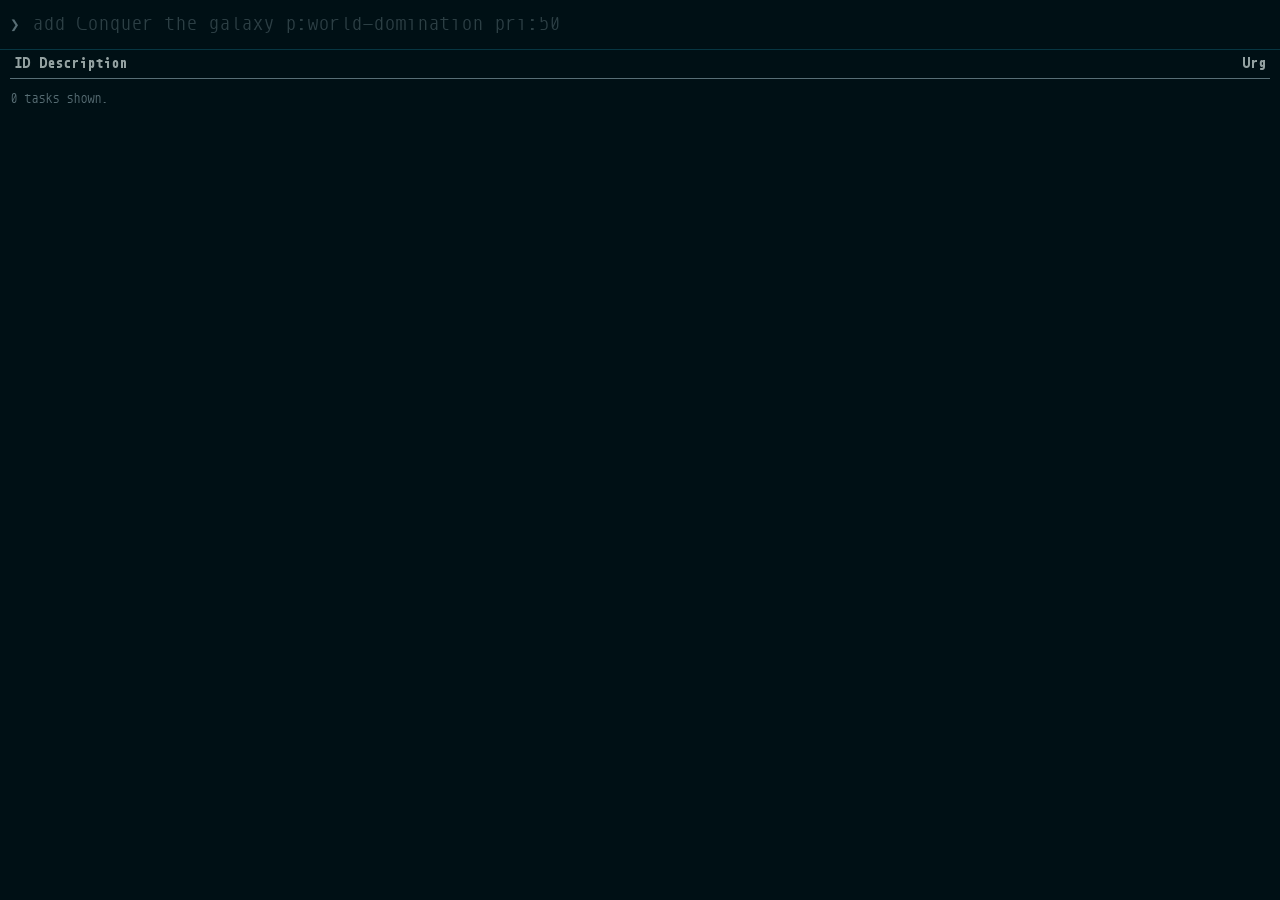
==== commit 1d6ba93b: "Minihack" ====
--- a/index.html
+++ b/index.html
@@ -10,7 +10,7 @@
     <title>Tasca</title>
     <link rel="stylesheet" href="src/css/style.css" />
     <link rel="stylesheet" href="fonts/phosphor/phosphor.css" />
-    <link rel="manifest" href="manifest.json" />
+    <link rel="manifest" href="pwa-manifest.json" />
     <link rel="icon" type="image/png" href="icon.png" />
   </head>
   <body>
@@ -48,7 +48,7 @@
     <script type="module" src="src/js/app.js"></script>
 
     <script>
-      if ("serviceWorker" in navigator) {
+      if ("serviceWorker" in navigator && !chrome?.runtime?.id) {
         window.addEventListener("load", () => {
           navigator.serviceWorker
             .register("./sw.js")
--- a/src/css/style.css
+++ b/src/css/style.css
@@ -14,6 +14,7 @@
 
 .ph-light {
   filter: brightness(1.2);
+  font-size:120%;
 }
 
 :root {
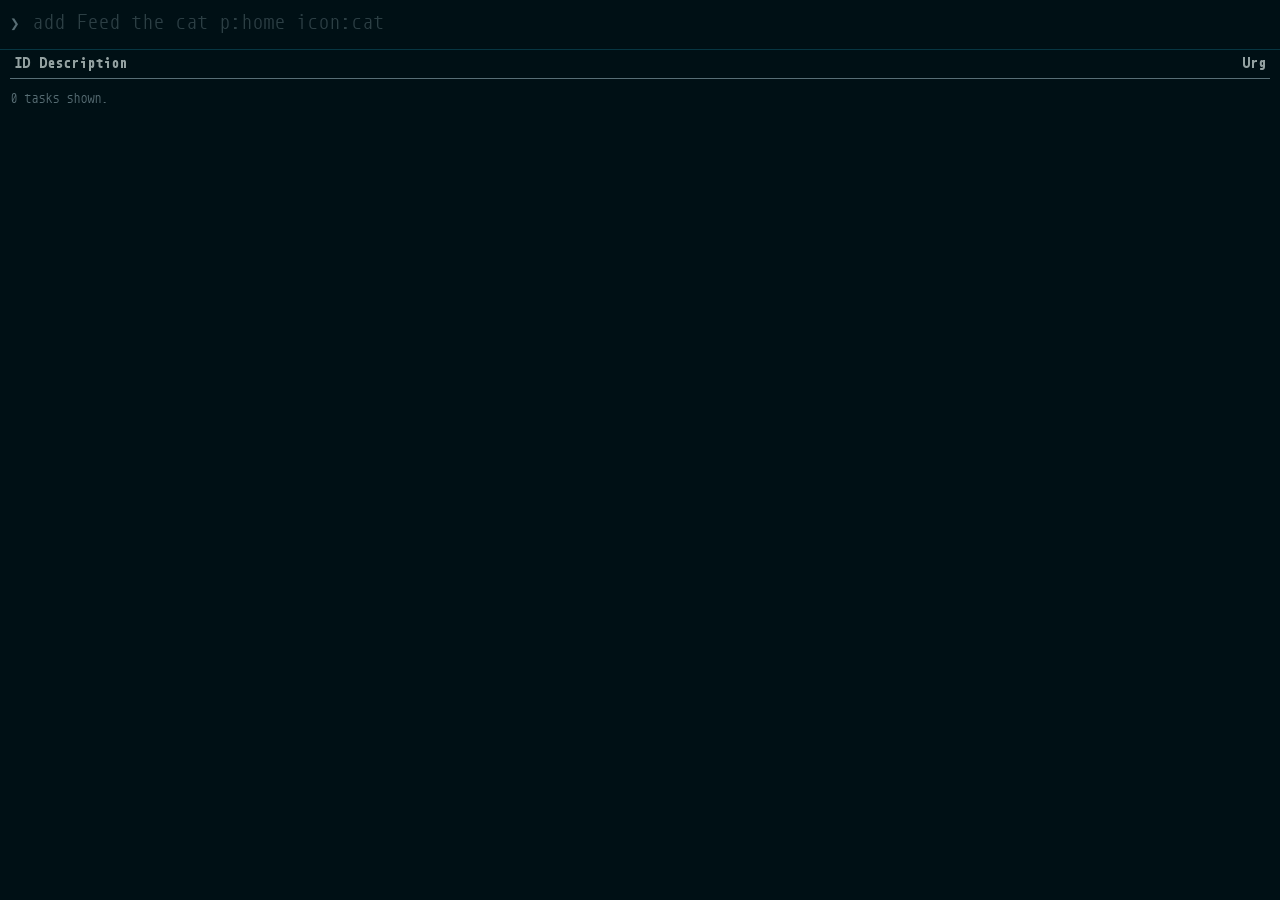
==== commit 790f4074: "Fix longer text entry" ====
--- a/index.html
+++ b/index.html
@@ -25,16 +25,16 @@
       <span class="prompt">❯</span>
       <div class="input-stack">
         <div id="ghost-input" class="ghost"></div>
-        <input
-          type="text"
+        <textarea
           id="cmd-input"
+          rows="1"
           autofocus
           autocomplete="off"
           autocapitalize="off"
           autocorrect="off"
           spellcheck="false"
           placeholder="add Buy Milk pro:Home !errand"
-        />
+        ></textarea>
       </div>
     </div>
 
--- a/src/css/style.css
+++ b/src/css/style.css
@@ -1,20 +1,8 @@
-@font-face {
-  font-family: "Monoid";
-  src: url("../../fonts/monoid-regular.woff2") format("woff2");
-  font-weight: normal;
-  font-style: normal;
-}
-
-@font-face {
-  font-family: "Monoid";
-  src: url("../../fonts/monoid-bold.woff2") format("woff2");
-  font-weight: bold;
-  font-style: normal;
-}
+@import url("../../fonts/monoid.css");
 
 .ph-light {
   filter: brightness(1.2);
-  font-size:120%;
+  font-size: 120%;
 }
 
 :root {
@@ -55,12 +43,12 @@
 .input-line {
   /* position: fixed; removed to fix spacing issue */
   /* top: 0; left: 0; right: 0; */
-  height: 50px;
+  min-height: 50px;
   display: flex;
-  align-items: center;
+  align-items: flex-start;
   background-color: var(--base03);
   border-bottom: 1px solid var(--base02);
-  padding: 0 10px;
+  padding: 12px 10px;
   z-index: 1000;
 }
 
@@ -71,17 +59,18 @@
   font-size: 16px;
   user-select: none;
   flex-shrink: 0;
+  line-height: 24px;
 }
 
 .input-stack {
   position: relative;
   flex-grow: 1;
   display: flex;
-  align-items: center;
-  height: 24px;
-}
-
-input,
+  align-items: flex-start;
+  min-height: 24px;
+}
+
+textarea#cmd-input,
 .ghost {
   font-family: "Monoid", "Menlo", "Monaco", "Courier New", monospace;
   font-size: 16px;
@@ -91,22 +80,28 @@
   padding: 0;
   margin: 0;
   width: 100%;
-  position: absolute;
-  top: 0;
-  left: 0;
-  height: 24px;
   line-height: 24px;
   letter-spacing: normal;
 }
 
-input {
+textarea#cmd-input {
   color: var(--base1);
   z-index: 2;
-}
-
-input::placeholder {
+  resize: none;
+  overflow: hidden;
+  min-height: 24px;
+  max-height: 200px;
+  field-sizing: content;
+}
+
+textarea#cmd-input::placeholder {
   color: var(--base01);
   opacity: 0.5;
+}
+
+textarea#cmd-input:placeholder-shown {
+  field-sizing: fixed;
+  height: 24px;
 }
 
 .ghost {
@@ -115,6 +110,9 @@
   pointer-events: none;
   white-space: pre;
   opacity: 0.6;
+  position: absolute;
+  top: 0;
+  left: 0;
 }
 
 #terminal-output {
--- a/fonts/phosphor/phosphor.css
+++ b/fonts/phosphor/phosphor.css
@@ -1,7 +1,6 @@
 @font-face {
   font-family: "Phosphor-Light";
-  src:
-    url("./Phosphor-Light.woff2") format("woff2");
+  src: url("./Phosphor-Light.woff2") format("woff2");
   font-weight: normal;
   font-style: normal;
   font-display: block;
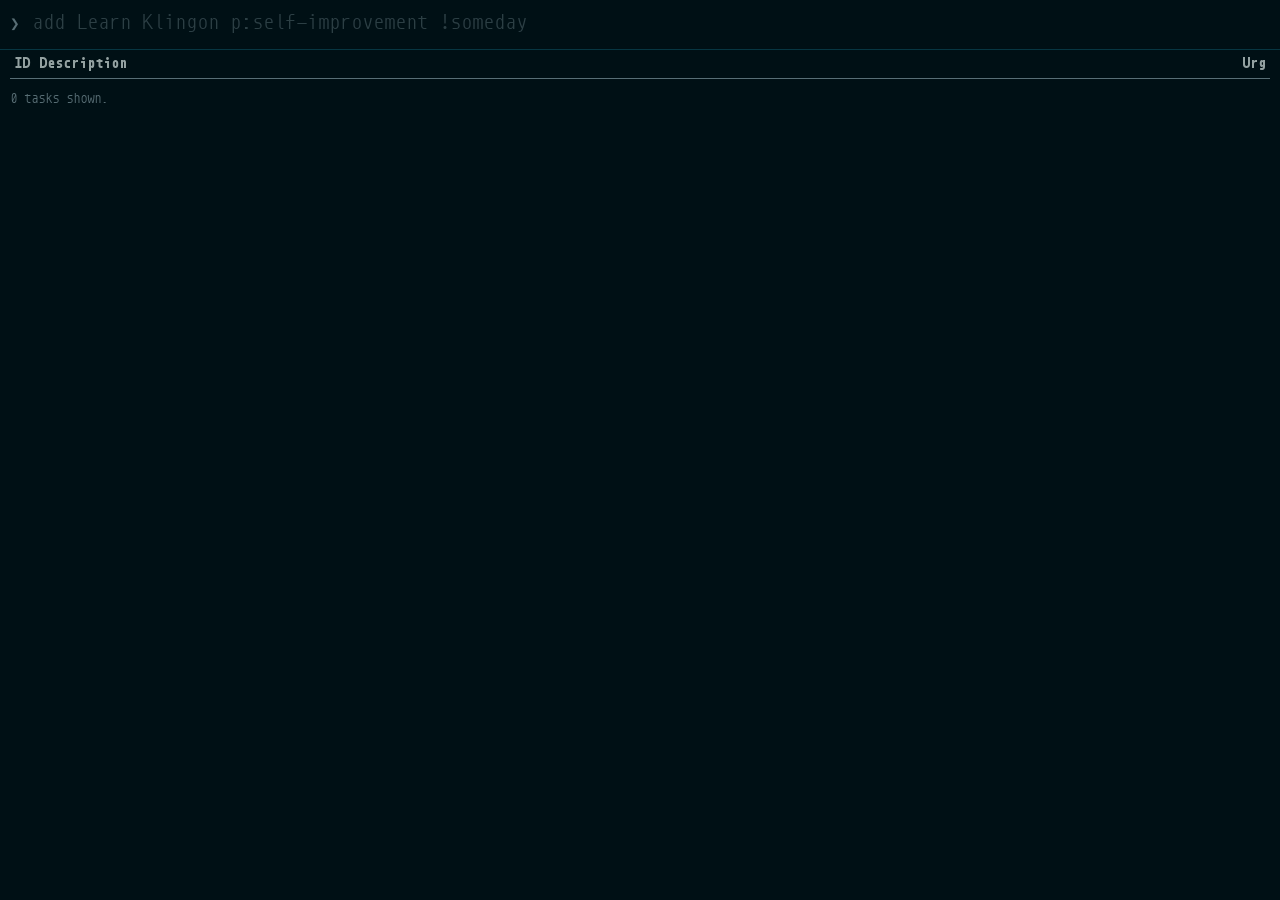
==== commit 98d0af40: "Mod marker" ====
--- a/index.html
+++ b/index.html
@@ -9,6 +9,7 @@
     <meta name="theme-color" content="#001015" />
     <title>Tasca</title>
     <link rel="stylesheet" href="src/css/style.css" />
+    <link rel="stylesheet" href="fonts/monoid.css" />
     <link rel="stylesheet" href="fonts/phosphor/phosphor.css" />
     <link rel="manifest" href="pwa-manifest.json" />
     <link rel="icon" type="image/png" href="icon.png" />
@@ -22,7 +23,7 @@
     />
 
     <div class="input-line">
-      <span class="prompt">❯</span>
+      <span class="prompt"><span id="unsaved-dot" hidden>●</span>❯</span>
       <div class="input-stack">
         <div id="ghost-input" class="ghost"></div>
         <textarea
--- a/src/css/style.css
+++ b/src/css/style.css
@@ -62,6 +62,13 @@
   line-height: 24px;
 }
 
+#unsaved-dot {
+  color: #8b2020;
+  font-size: 10px;
+  margin-right: 4px;
+  vertical-align: middle;
+}
+
 .input-stack {
   position: relative;
   flex-grow: 1;
@@ -298,6 +305,10 @@
   user-select: text;
   -webkit-user-select: text;
 }
+.inline-code {
+  font-size: 95%;
+  color: var(--cyan);
+}
 .active-icon {
   color: var(--green);
   font-size: 0.8em;
--- a/fonts/monoid.css
+++ b/fonts/monoid.css
@@ -0,0 +1,18 @@
+@font-face {
+  font-family: "Monoid";
+  src: url("./monoid-regular.woff2") format("woff2");
+  font-weight: normal;
+  font-style: normal;
+}
+@font-face {
+  font-family: "Monoid";
+  src: url("./monoid-bold.woff2") format("woff2");
+  font-weight: bold;
+  font-style: normal;
+}
+@font-face {
+  font-family: "Monoid";
+  src: url("./monoid-italic.woff2") format("woff2");
+  font-weight: normal;
+  font-style: italic;
+}
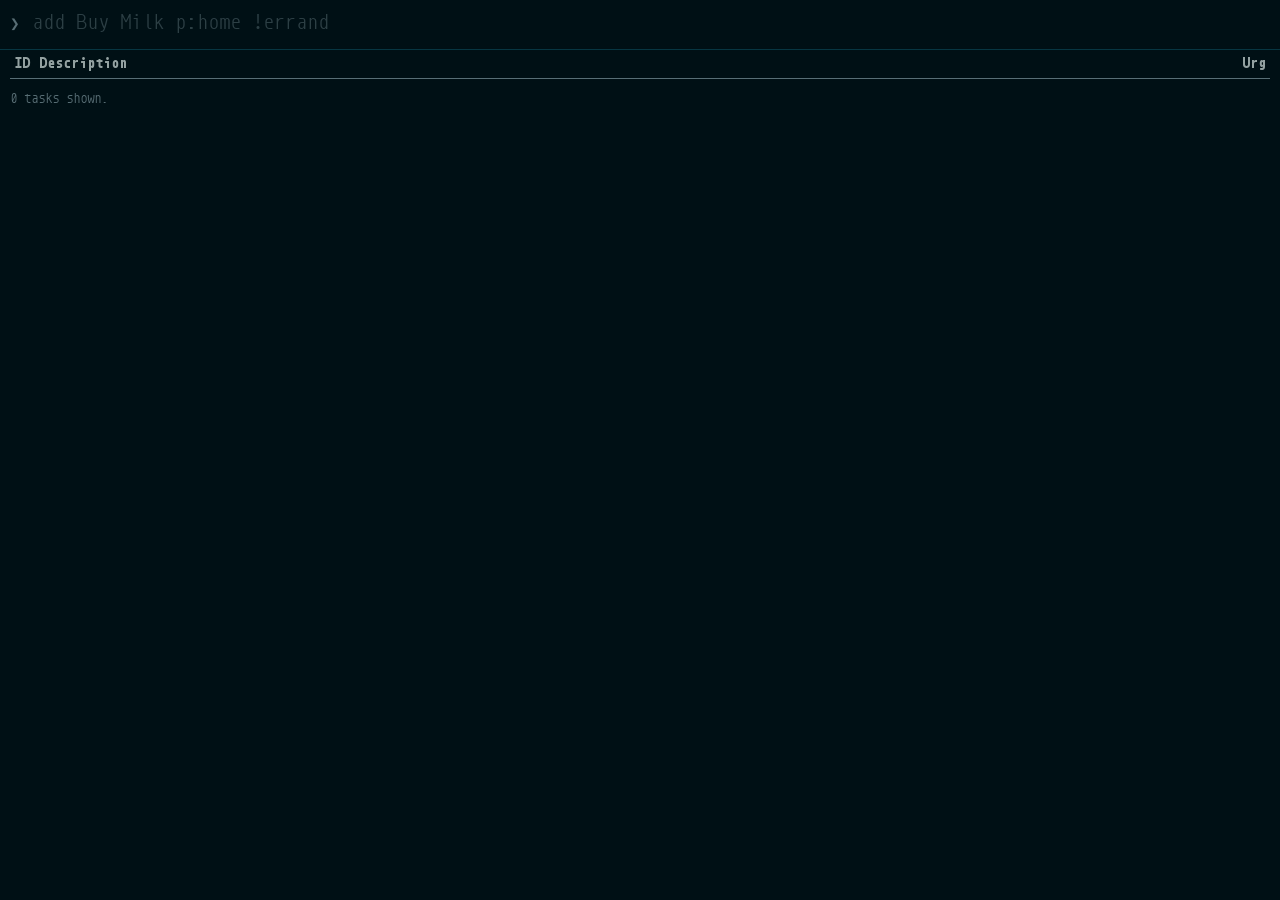
==== commit 8add76bb: "Native iOS ftw" ====
--- a/index.html
+++ b/index.html
@@ -49,7 +49,7 @@
     <script type="module" src="src/js/app.js"></script>
 
     <script>
-      if ("serviceWorker" in navigator && !chrome?.runtime?.id) {
+      if ("serviceWorker" in navigator && !chrome?.runtime?.id && !window.__TASCA_NATIVE__) {
         window.addEventListener("load", () => {
           navigator.serviceWorker
             .register("./sw.js")
--- a/src/css/style.css
+++ b/src/css/style.css
@@ -38,6 +38,8 @@
   display: flex;
   flex-direction: column;
   overflow: hidden;
+  touch-action: pan-y;
+  overscroll-behavior-x: none;
 }
 
 .input-line {
@@ -89,6 +91,9 @@
   width: 100%;
   line-height: 24px;
   letter-spacing: normal;
+  white-space: pre-wrap;
+  word-wrap: break-word;
+  -webkit-text-size-adjust: 100%;
 }
 
 textarea#cmd-input {
@@ -107,7 +112,6 @@
 }
 
 textarea#cmd-input:placeholder-shown {
-  field-sizing: fixed;
   height: 24px;
 }
 
@@ -115,7 +119,6 @@
   color: var(--base01);
   z-index: 1;
   pointer-events: none;
-  white-space: pre;
   opacity: 0.6;
   position: absolute;
   top: 0;
@@ -125,9 +128,13 @@
 #terminal-output {
   flex-grow: 1;
   overflow-y: auto;
-  overflow-y: auto;
+  overflow-x: hidden;
   padding: 0 10px 50px 10px;
   -webkit-overflow-scrolling: touch;
+  user-select: text;
+  -webkit-user-select: text;
+  touch-action: pan-y;
+  overscroll-behavior-x: none;
 }
 
 /* Custom scrollbar styling */
@@ -168,7 +175,7 @@
   font-size: 12px;
 }
 td {
-  padding: 8px 4px;
+  padding: 4px 2px;
   vertical-align: top;
   border-bottom: 1px solid #07364240;
 }
@@ -186,6 +193,8 @@
   color: var(--base01);
   font-weight: bold;
   width: 25px;
+  text-align: right;
+  padding-left: 0.3rem;
 }
 /* Project depth colors - cycle through solarized palette */
 .row-proj-d0 {
@@ -207,12 +216,13 @@
   color: var(--blue);
 }
 .row-desc {
+  padding-left: 0.3em;
   word-break: break-word;
 }
 .row-urgency {
   color: var(--base01);
   text-align: right;
-  font-size: 0.9em;
+  font-size: 0.9rem;
   width: 40px;
 }
 
@@ -232,6 +242,9 @@
   margin-bottom: 15px;
   border-bottom: 1px dashed var(--base02);
   padding-bottom: 10px;
+}
+.msg-standalone {
+  margin-top: 8px;
 }
 .msg-hl {
   color: var(--base1);
@@ -262,6 +275,16 @@
   margin-right: 4px;
   font-size: 0.9em;
 }
+.blocker-pill {
+  color: #8b2020;
+  font-weight: bold;
+  margin-right: 4px;
+  font-size: 0.9em;
+}
+.blocker-icon {
+  font-size: 110%;
+  font-weight: bold !important;
+}
 .date-pill {
   font-size: 0.85em;
   margin-right: 6px;
@@ -312,6 +335,12 @@
 .active-icon {
   color: var(--green);
   font-size: 0.8em;
+}
+.order-badge {
+  color: var(--base01);
+  font-size: 0.7em;
+  margin-right: 6px;
+  opacity: 0.8;
 }
 .context-banner {
   background-color: var(--base02);
@@ -323,6 +352,87 @@
   position: sticky;
   top: 0;
   z-index: 10;
+}
+
+/* Project banners */
+.project-banner {
+  background-color: var(--base03);
+  color: var(--base01);
+  padding: 4px 0;
+  margin-bottom: 8px;
+  font-size: 0.85em;
+  overflow: hidden;
+  white-space: nowrap;
+  width: min(50em, 100%);
+}
+
+/* Ticker animation (JS-based) */
+.project-banner-ticker {
+  position: relative;
+}
+
+.project-banner-ticker .project-banner-text {
+  display: inline-block;
+  white-space: nowrap;
+}
+
+/* Typewriter animation */
+.project-banner-typewriter .project-banner-text::after {
+  content: "▌";
+  animation: blink 0.7s infinite;
+}
+
+@keyframes blink {
+  0%,
+  50% {
+    opacity: 1;
+  }
+  51%,
+  100% {
+    opacity: 0;
+  }
+}
+
+/* Today view section separators */
+.overdue-separator,
+.started-separator,
+.ready-separator {
+  border-top: 1px solid var(--red);
+  margin: 12px 0 8px 0;
+  position: relative;
+}
+
+.overdue-label,
+.started-label,
+.ready-label {
+  position: absolute;
+  top: -0.6em;
+  left: 0;
+  background: var(--base03);
+  font-size: 0.75em;
+  padding: 0 6px;
+  text-transform: lowercase;
+}
+
+.overdue-separator {
+  border-color: var(--red);
+}
+.overdue-label {
+  color: var(--red);
+}
+
+.started-separator {
+  border-color: var(--cyan);
+}
+.started-label {
+  color: var(--cyan);
+}
+
+.ready-separator {
+  border-color: var(--blue);
+}
+.ready-label {
+  color: var(--blue);
 }
 
 #update-banner {
@@ -344,3 +454,96 @@
 #update-banner a:hover {
   color: var(--blue);
 }
+
+/* Checklist styles */
+.checklist-parent-row {
+  /* Parent row styling if needed */
+}
+
+.checklist-member-row td {
+  padding-top: 2px !important;
+  padding-bottom: 2px !important;
+}
+
+.checklist-member-desc {
+  padding-left: 24px !important;
+}
+
+.checklist-dimmed {
+  opacity: 0.5;
+}
+
+.checklist-summary {
+  font-weight: normal;
+}
+
+/* Priority-based text animations */
+@keyframes gradientShift {
+  0% {
+    background-position: 0% 50%;
+  }
+  100% {
+    background-position: 100% 50%;
+  }
+}
+
+/* Priority 100: Clauer rainbow gradient */
+.priority-100-text {
+  background-image: linear-gradient(
+    32deg,
+    #c60,
+    #cc0,
+    #0cc,
+    #06c,
+    #0cc,
+    #cc0,
+    #c60
+  );
+  background-size: 200% 200%;
+  -webkit-background-clip: text;
+  background-clip: text;
+  color: transparent;
+  animation: gradientShift 10s linear infinite alternate;
+}
+
+/* Priority 500: KITT scanner in yellow */
+.priority-500-text {
+  background-image: linear-gradient(
+    90deg,
+    #330,
+    #660,
+    #990,
+    #cc0,
+    #ff0,
+    #cc0,
+    #990,
+    #660,
+    #330
+  );
+  background-size: 200% 100%;
+  -webkit-background-clip: text;
+  background-clip: text;
+  color: transparent;
+  animation: gradientShift 2s linear infinite alternate;
+}
+
+/* Priority 1000: KITT scanner in red */
+.priority-1000-text {
+  background-image: linear-gradient(
+    90deg,
+    #300,
+    #600,
+    #900,
+    #c00,
+    #f00,
+    #c00,
+    #900,
+    #600,
+    #300
+  );
+  background-size: 200% 100%;
+  -webkit-background-clip: text;
+  background-clip: text;
+  color: transparent;
+  animation: gradientShift 2s linear infinite alternate;
+}
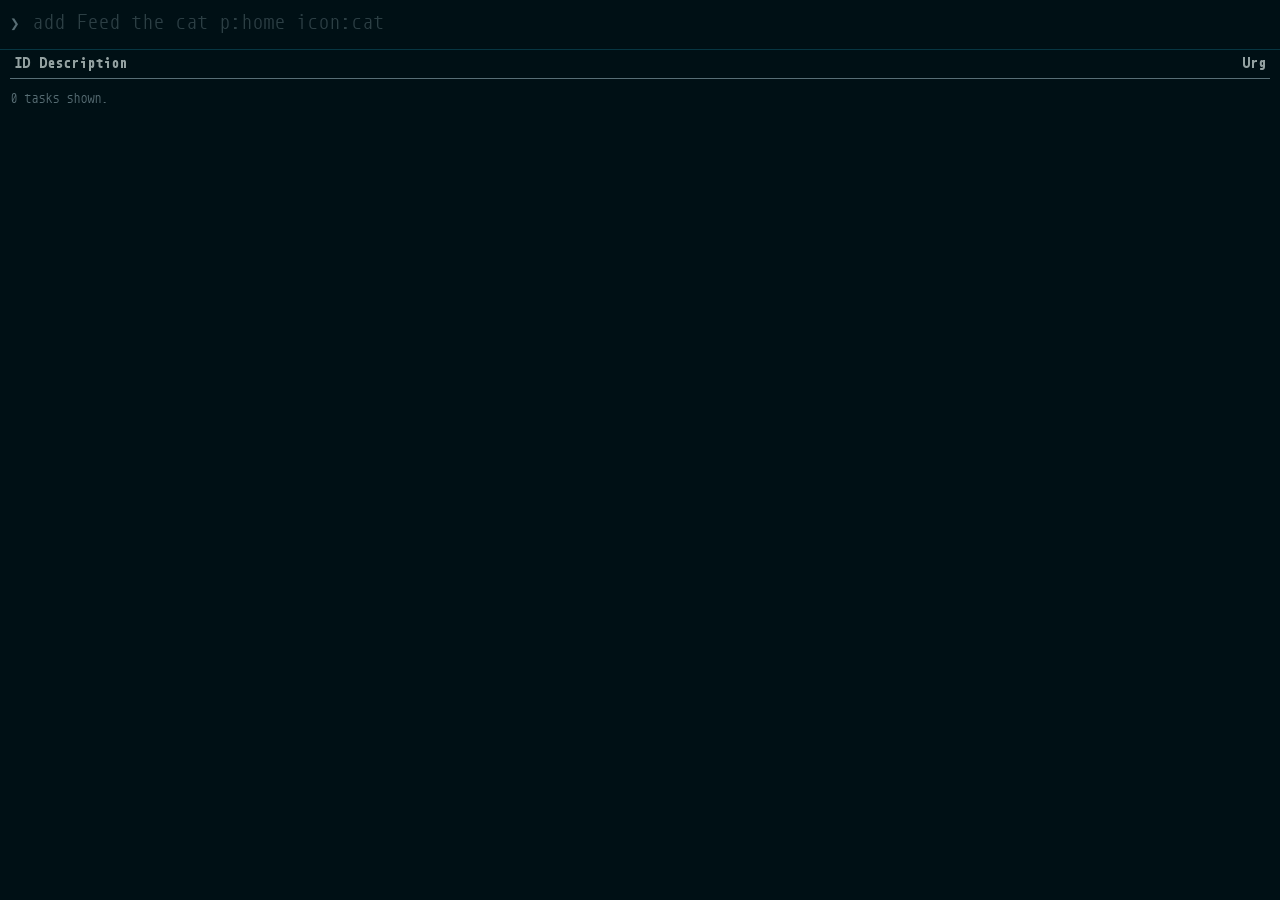
==== commit 819073a0: "Refine save / load / link functionality across iOS and Chrome" ====
--- a/index.html
+++ b/index.html
@@ -49,7 +49,11 @@
     <script type="module" src="src/js/app.js"></script>
 
     <script>
-      if ("serviceWorker" in navigator && !chrome?.runtime?.id && !window.__TASCA_NATIVE__) {
+      if (
+        "serviceWorker" in navigator &&
+        !chrome?.runtime?.id &&
+        !window.__TASCA_NATIVE__
+      ) {
         window.addEventListener("load", () => {
           navigator.serviceWorker
             .register("./sw.js")
